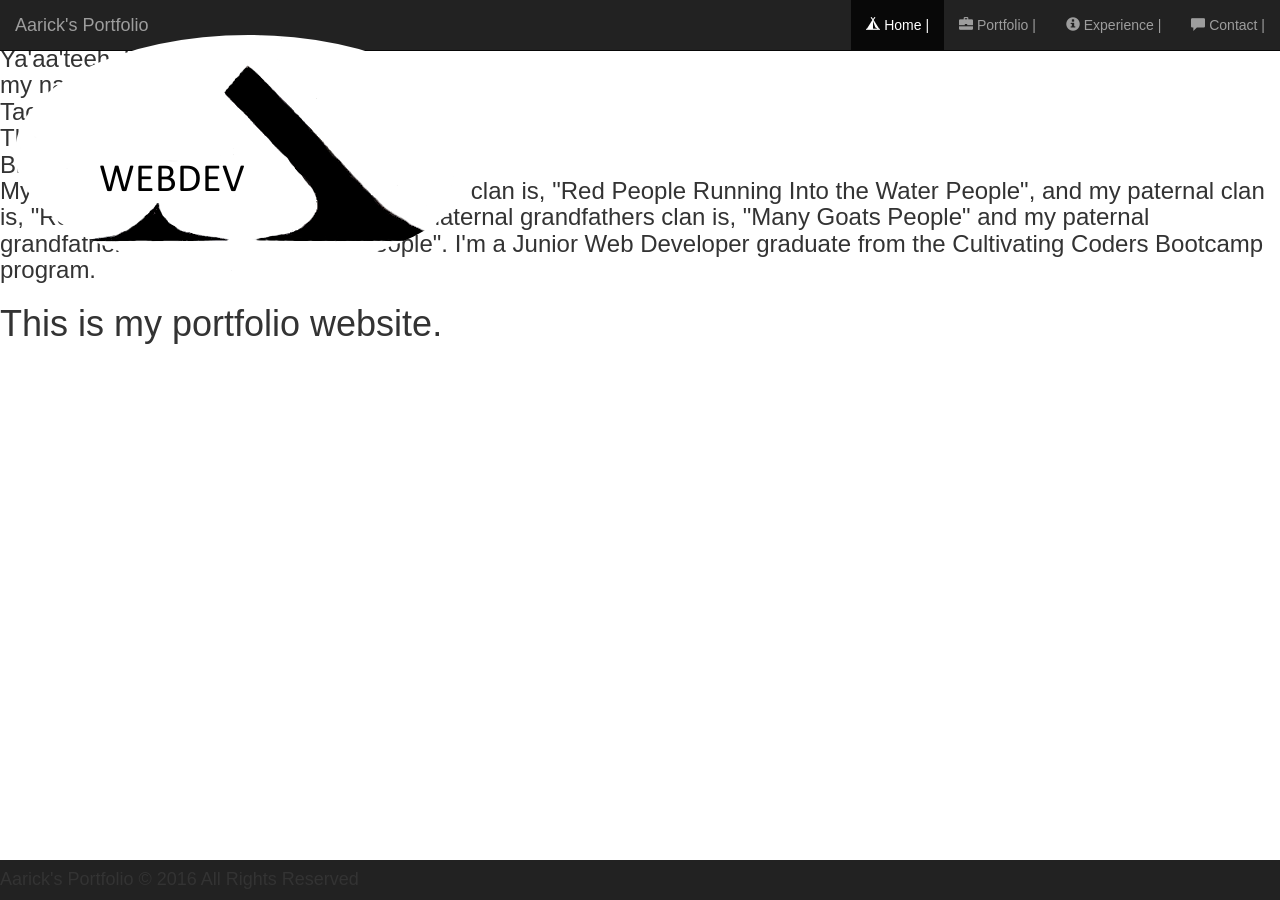
==== index.html @ 45e52682 "lined up tags. added dev logo" ====
<!--
    Author Aarick Jaymes Lameman

    LamemanAarick@gmail.com

    Aarick's Portfolio

    Date: May 6, 2017

    "Hello my fellow web developer's in inspect mode lol.
    Thanks for checking out the source code for this website."
-->

<!DOCTYPE html>
<html>
  <head>

    <meta charset="utf-8">

      <title>Aarick's Portfolio</title>

      <link rel="short icon" href="lib/images/devlogo.ico"/>

          <!-- Latest compiled and minified CSS -->
        <link rel="stylesheet" href="https://maxcdn.bootstrapcdn.com/bootstrap/3.3.7/css/bootstrap.min.css"
          integrity="sha384-BVYiiSIFeK1dGmJRAkycuHAHRg32OmUcww7on3RYdg4Va+PmSTsz/K68vbdEjh4u"
          crossorigin="anonymous">

          <!-- Latest compiled and minified JavaScript -->
        <script src="https://maxcdn.bootstrapcdn.com/bootstrap/3.3.7/js/bootstrap.min.js"
          integrity="sha384-Tc5IQib027qvyjSMfHjOMaLkfuWVxZxUPnCJA7l2mCWNIpG9mGCD8wGNIcPD7Txa"
          crossorigin="anonymous"></script>

        <script src="lib/js/scripts.js"></script>

  </head>
  <body>

      <!-- Navigation Part -->
    <nav class="navbar navbar-inverse navbar-fixed-top">
      <div class="container-fluid">
        <div class="navbar-header">
          <button type="button" class="navbar-toggle" data-toggle="collapse" data-target=".myNavbar">
            <span class="icon-bar"></span>
            <span class="icon-bar"></span>
            <span class="icon-bar"></span>
          </button>

          <a class="navbar-brand "  href="#">Aarick's Portfolio
             <img class="img-responsive img-circle displayed logo"
               src="lib/images/webDevLogo.png">
          </a>

          <!-- Copyright Footer -->
          <div class="navvar navbar-inverse navbar-fixed-bottom">
              <div class="navbar-footer">
                  <footer>
                  <h4>Aarick's Portfolio © 2016 All Rights Reserved</h4>
                </footer>

              </div>
          </div>
        </div>
        <div class="collapse navbar-collapse myNavbar">
          <ul class="nav navbar-nav navbar-right">
            <li class="active">
              <a href="#home">
                <span class="glyphicon glyphicon-tent"></span> Home | </a>
            </li>

            <li>
              <a href=" #portfolio">
                  <span class="glyphicon glyphicon-briefcase"></span> Portfolio | </a>
            </li>

            <li>
                <a href="#experience">
                    <span class="glyphicon glyphicon-info-sign"></span> Experience | </a>
            </li>


            <li>
                <a href="#contact">
                    <span class="glyphicon glyphicon-comment"></span> Contact | </a>
            </li>

          </ul>

        </div>
      </div>

    </nav>

    <!-- Home -->
             <section class="home" id="home">
                 <!-- <img class="img-responsive img-circle displayed me" src="lib/images/webDevLogo3.png"> -->

                 <h6>

                 </h6>

                 <img class="img-responsive img-circle displayed pic" src="lib/images/profilepic4.jpg">
                 <div class="img-text">

                     <h3>Ya'aa'teeh, Hello
                         </br> my name is Aarick Lameman.
                         </br>Tachiinii. Tl'aash'chi'i
                         </br>Tl'izi'lani. Kin'lichii'nii.
                         </br>Bluff, Utah
                         </br>My clans are translated as my first maternal clan is, "Red People Running Into the Water People",
                         and my paternal clan is, "Red Bottom Jaw Bone People". My maternal grandfathers clan is,
                         "Many Goats People" and my paternal grandfathers clan is, "Red House People". I'm a Junior Web Developer
                         graduate from the Cultivating Coders Bootcamp program.
                     </h3>

                 </div>

             </section>

<h1>This is my portfolio website.</h1>         

  </body>
</html>
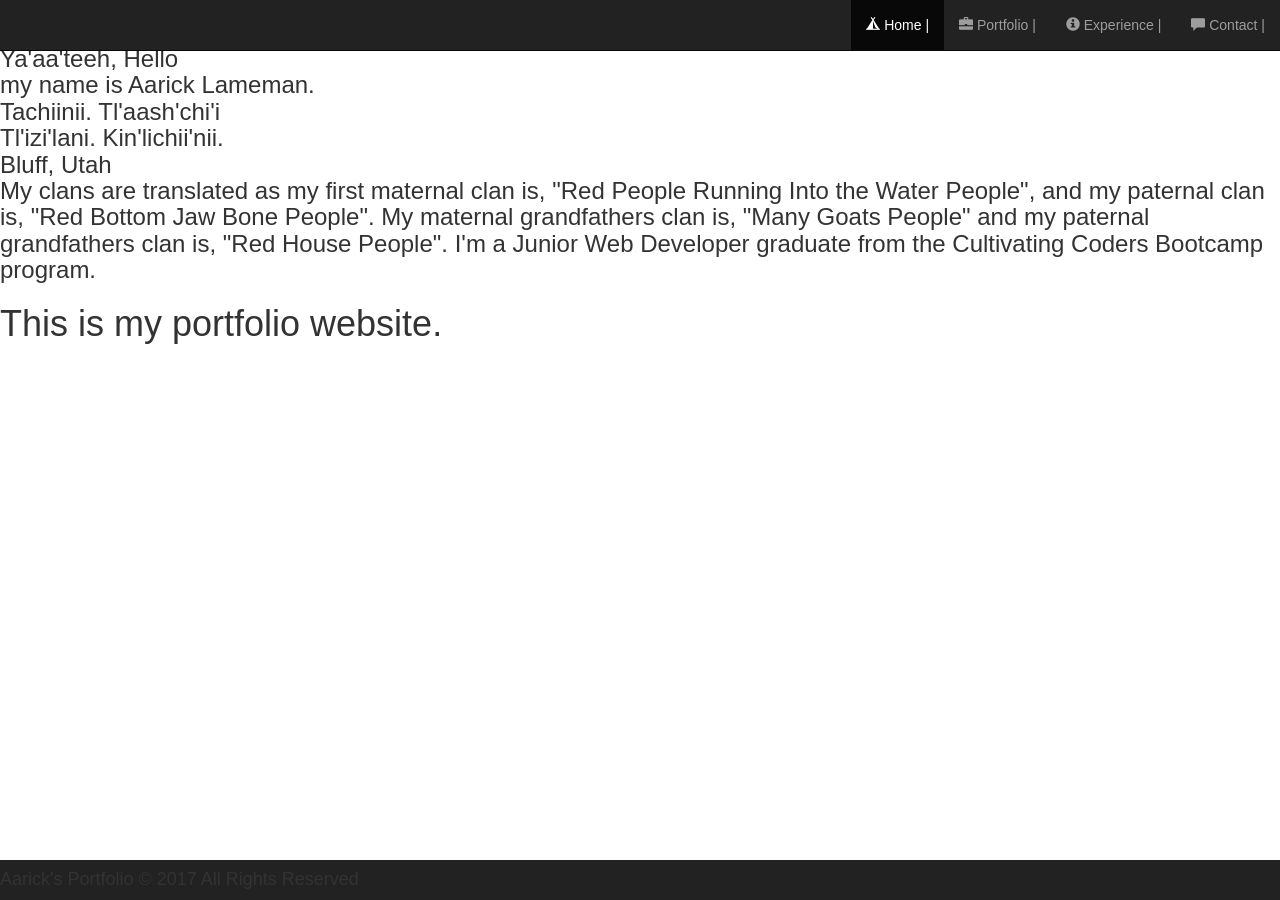
==== commit 570a2bcb: "changes" ====
--- a/index.html
+++ b/index.html
@@ -46,16 +46,12 @@
             <span class="icon-bar"></span>
           </button>
 
-          <a class="navbar-brand "  href="#">Aarick's Portfolio
-             <img class="img-responsive img-circle displayed logo"
-               src="lib/images/webDevLogo.png">
-          </a>
 
           <!-- Copyright Footer -->
           <div class="navvar navbar-inverse navbar-fixed-bottom">
               <div class="navbar-footer">
                   <footer>
-                  <h4>Aarick's Portfolio © 2016 All Rights Reserved</h4>
+                  <h4>Aarick's Portfolio © 2017 All Rights Reserved</h4>
                 </footer>
 
               </div>
@@ -117,7 +113,7 @@
 
              </section>
 
-<h1>This is my portfolio website.</h1>         
+<h1>This is my portfolio website.</h1>
 
   </body>
 </html>
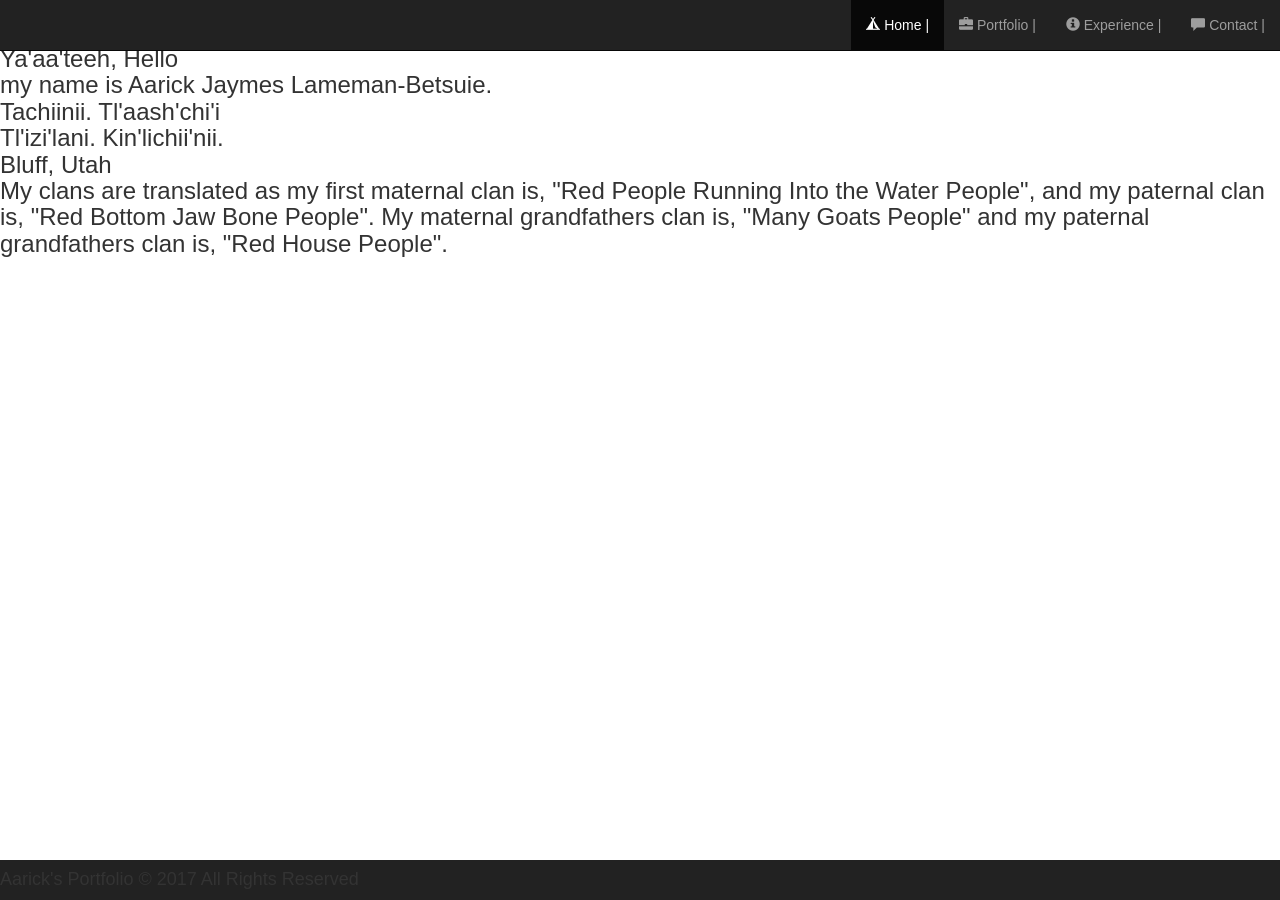
==== commit eb15ab1e: "some more changes" ====
--- a/index.html
+++ b/index.html
@@ -99,21 +99,18 @@
                  <div class="img-text">
 
                      <h3>Ya'aa'teeh, Hello
-                         </br> my name is Aarick Lameman.
+                     </br> my name is Aarick Jaymes Lameman-Betsuie.
                          </br>Tachiinii. Tl'aash'chi'i
                          </br>Tl'izi'lani. Kin'lichii'nii.
                          </br>Bluff, Utah
                          </br>My clans are translated as my first maternal clan is, "Red People Running Into the Water People",
                          and my paternal clan is, "Red Bottom Jaw Bone People". My maternal grandfathers clan is,
-                         "Many Goats People" and my paternal grandfathers clan is, "Red House People". I'm a Junior Web Developer
-                         graduate from the Cultivating Coders Bootcamp program.
+                         "Many Goats People" and my paternal grandfathers clan is, "Red House People".
                      </h3>
 
                  </div>
 
              </section>
 
-<h1>This is my portfolio website.</h1>
-
   </body>
 </html>
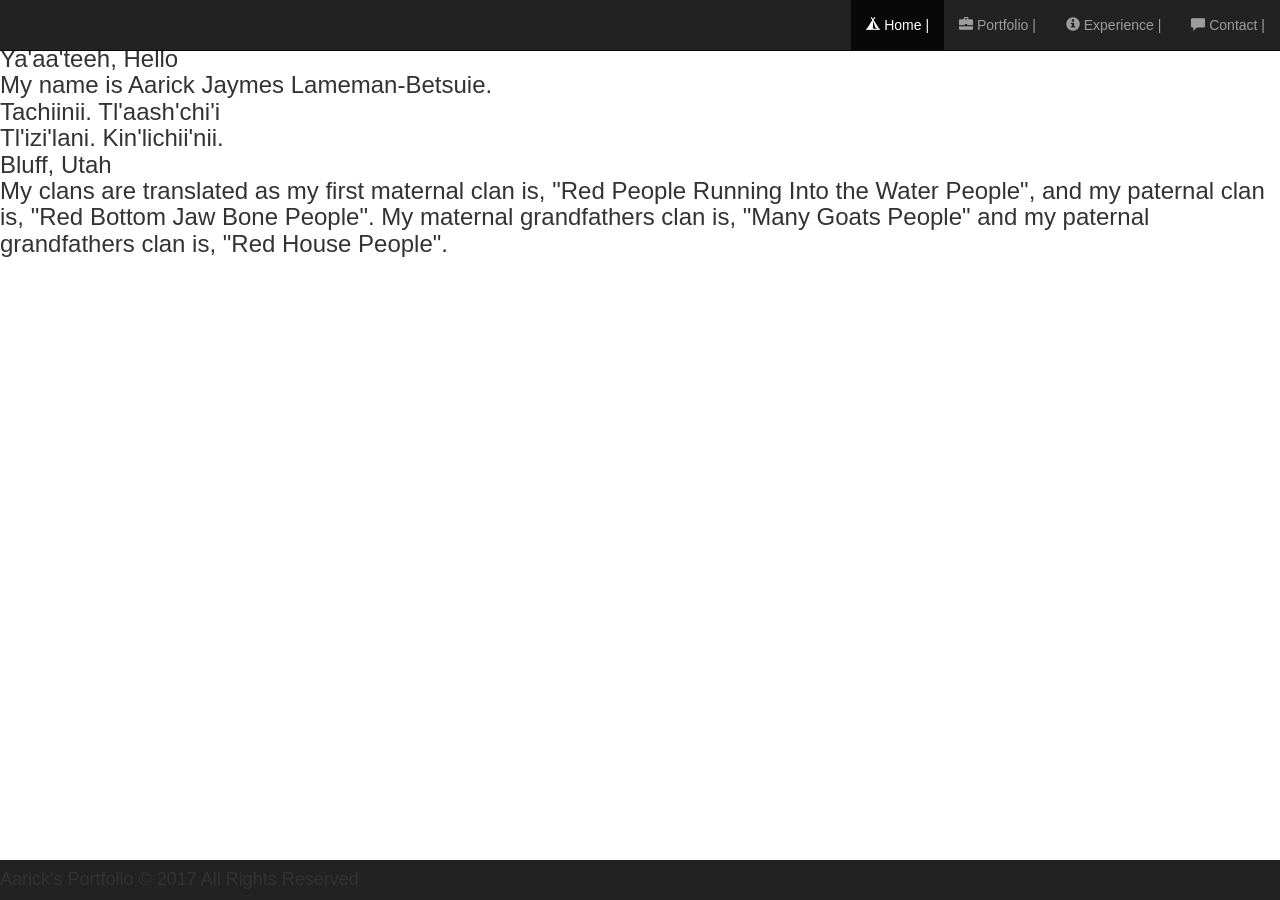
==== commit d7f51d20: "changes" ====
--- a/index.html
+++ b/index.html
@@ -99,7 +99,7 @@
                  <div class="img-text">
 
                      <h3>Ya'aa'teeh, Hello
-                     </br> my name is Aarick Jaymes Lameman-Betsuie.
+                     </br>My name is Aarick Jaymes Lameman-Betsuie.
                          </br>Tachiinii. Tl'aash'chi'i
                          </br>Tl'izi'lani. Kin'lichii'nii.
                          </br>Bluff, Utah
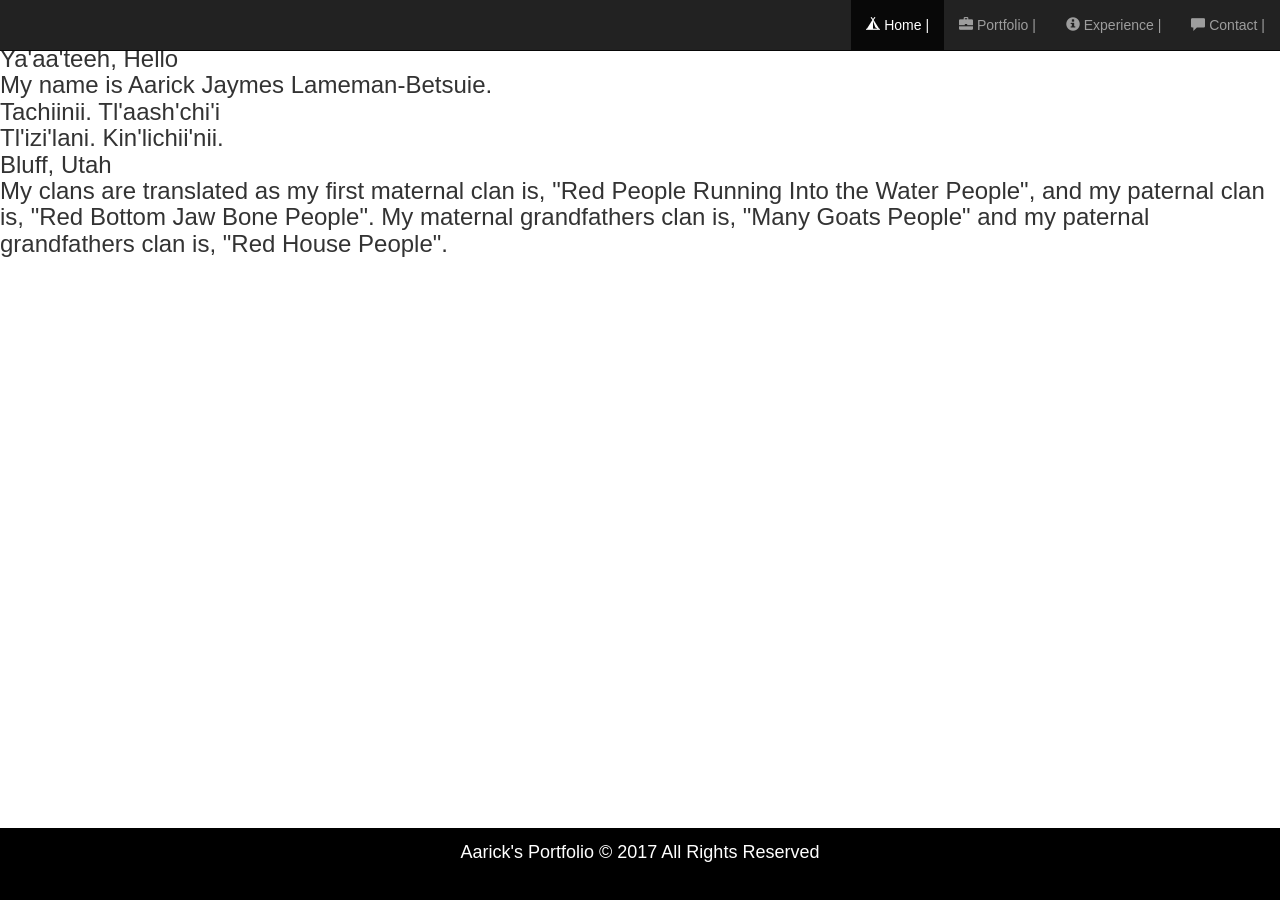
==== commit a68420f9: "changes" ====
--- a/index.html
+++ b/index.html
@@ -20,6 +20,10 @@
       <title>Aarick's Portfolio</title>
 
       <link rel="short icon" href="lib/images/devlogo.ico"/>
+
+            <!-- Custom CSS -->
+      <link href="lib/css/style.css" rel="stylesheet">
+      <link type="text/css" href="css/style.css" rel="stylesheet"/>
 
           <!-- Latest compiled and minified CSS -->
         <link rel="stylesheet" href="https://maxcdn.bootstrapcdn.com/bootstrap/3.3.7/css/bootstrap.min.css"
--- a/lib/css/style.css
+++ b/lib/css/style.css
@@ -0,0 +1,14 @@
+h4 {
+  color: white;
+  font-size: 18px;
+    text-align: center;
+    font-weight: bold;
+}
+
+footer {
+    min-height:8vh;
+    padding-top: 5px;
+    padding-bottom: 5px;
+    color: white;
+    background-color: black;
+}
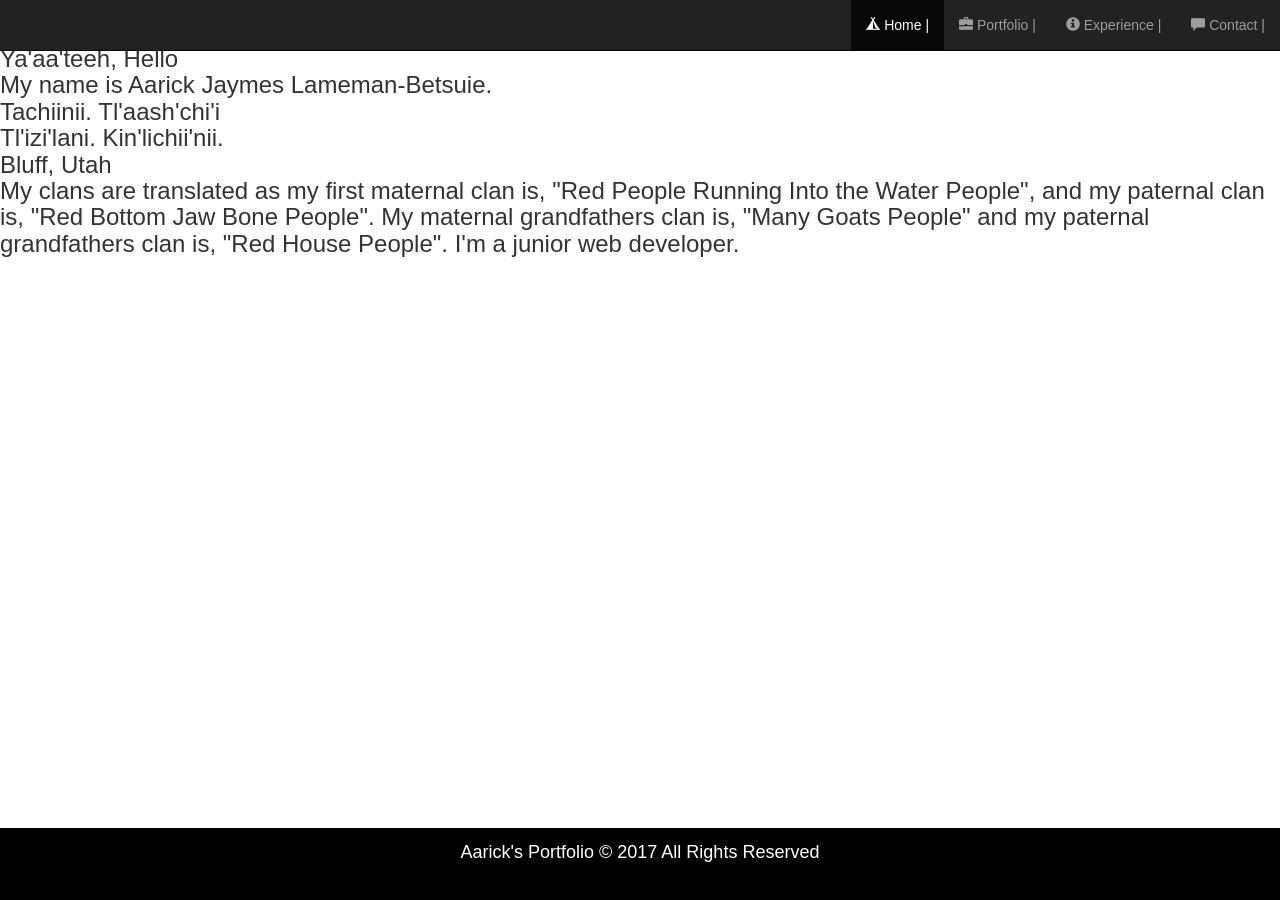
==== commit 9de8f717: "added line of code" ====
--- a/index.html
+++ b/index.html
@@ -109,7 +109,7 @@
                          </br>Bluff, Utah
                          </br>My clans are translated as my first maternal clan is, "Red People Running Into the Water People",
                          and my paternal clan is, "Red Bottom Jaw Bone People". My maternal grandfathers clan is,
-                         "Many Goats People" and my paternal grandfathers clan is, "Red House People".
+                         "Many Goats People" and my paternal grandfathers clan is, "Red House People". I'm a junior web developer.
                      </h3>
 
                  </div>
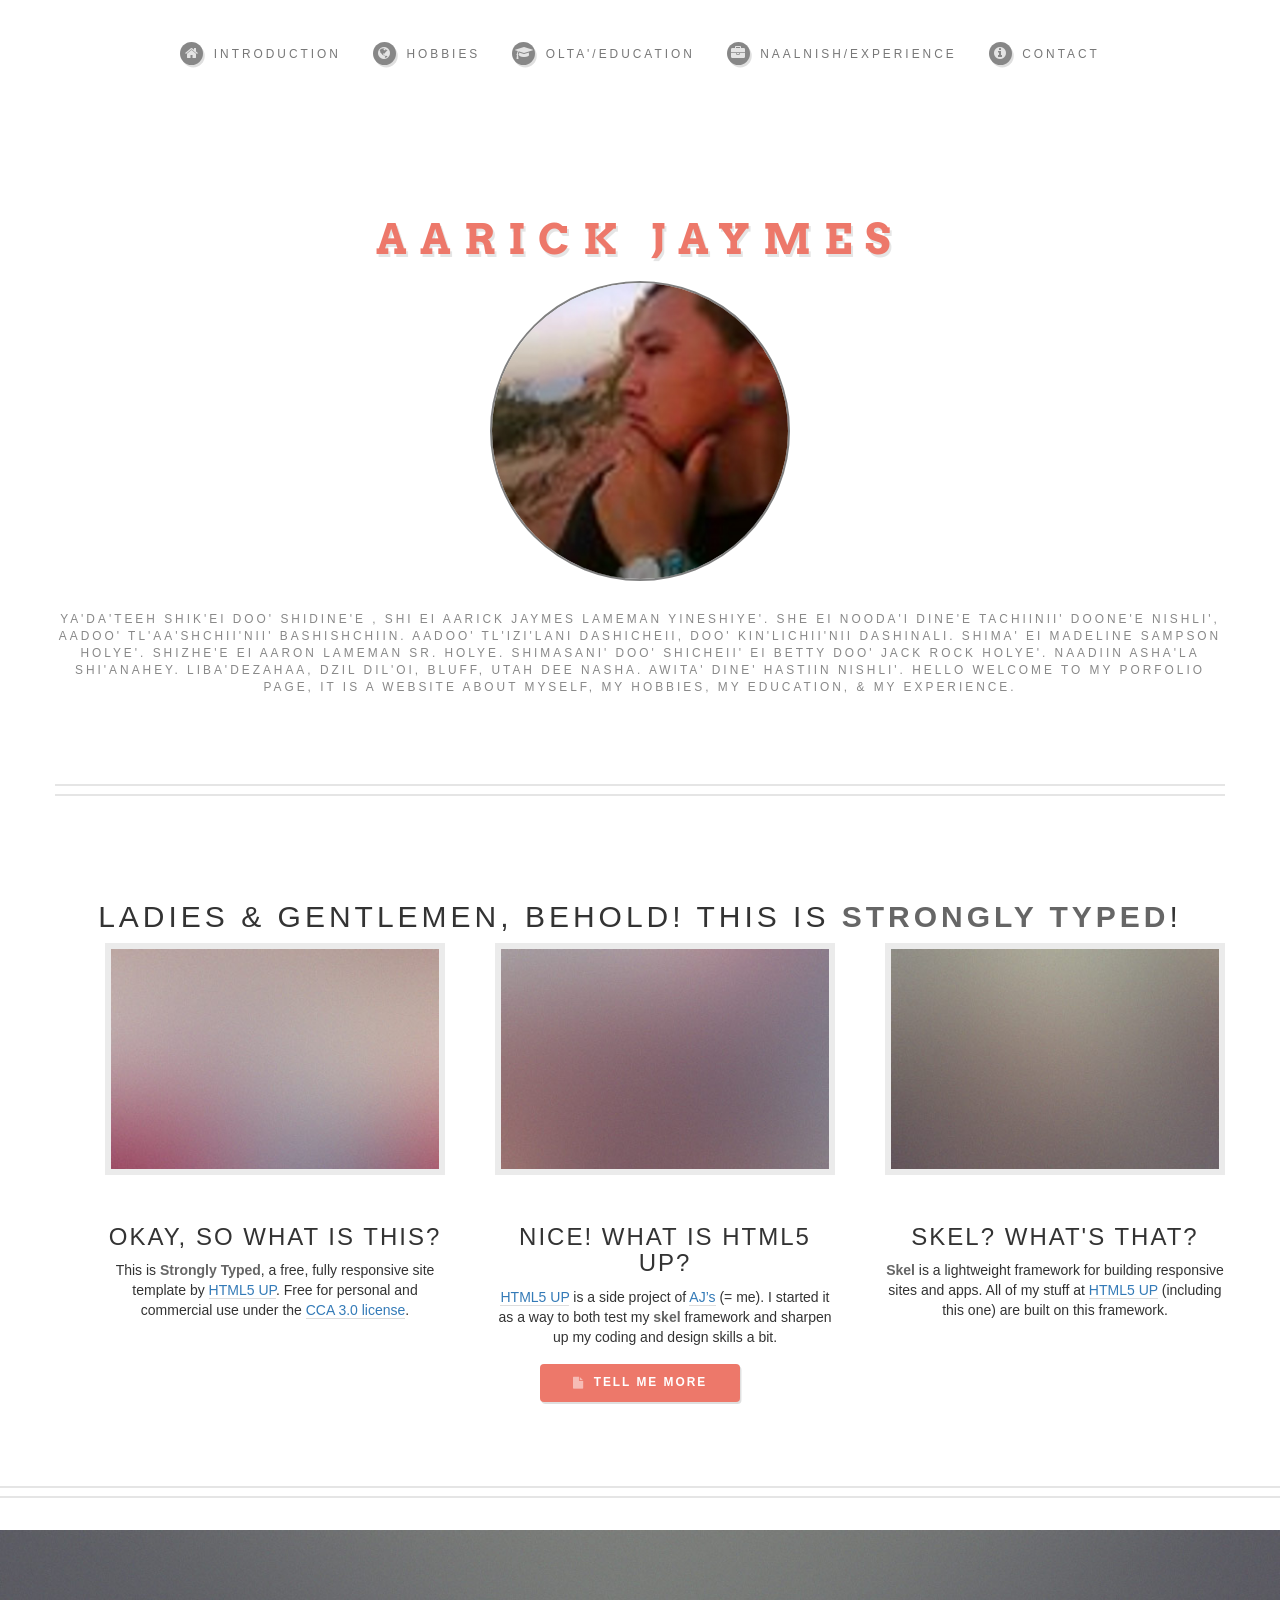
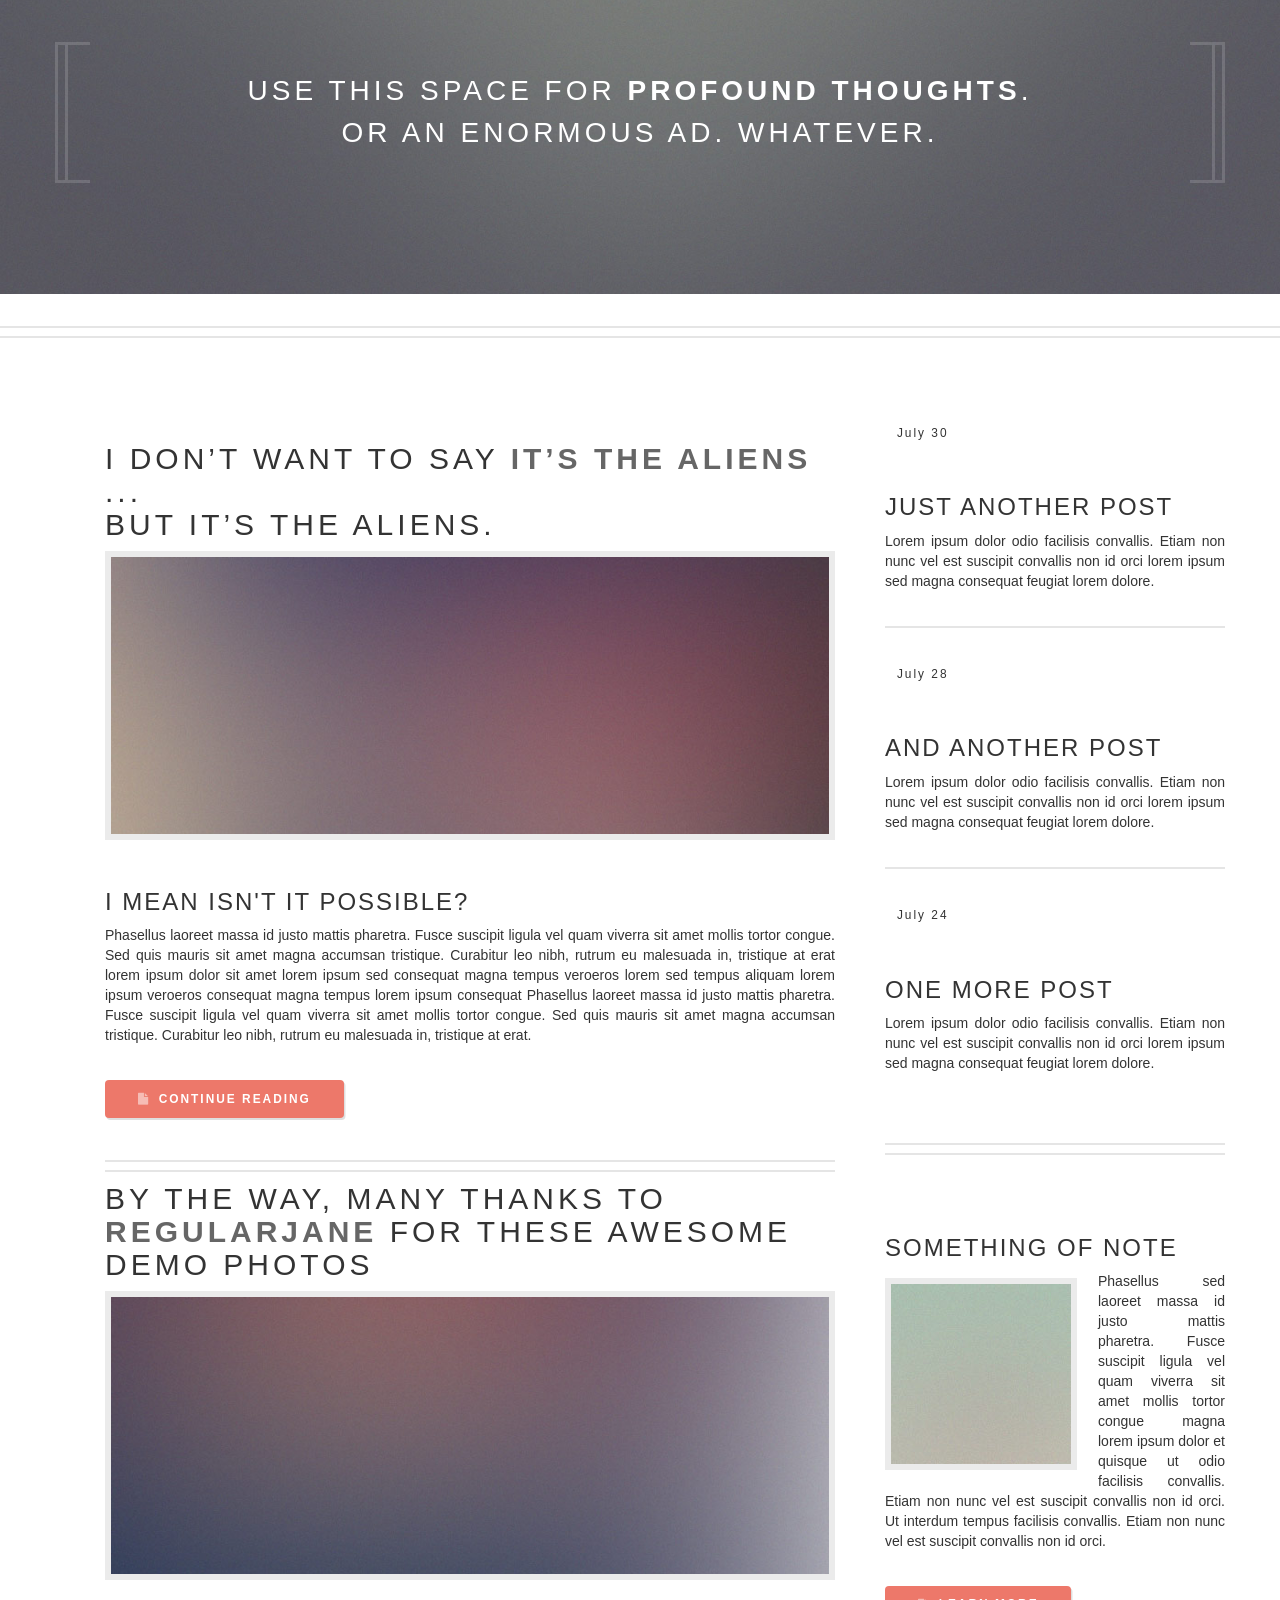
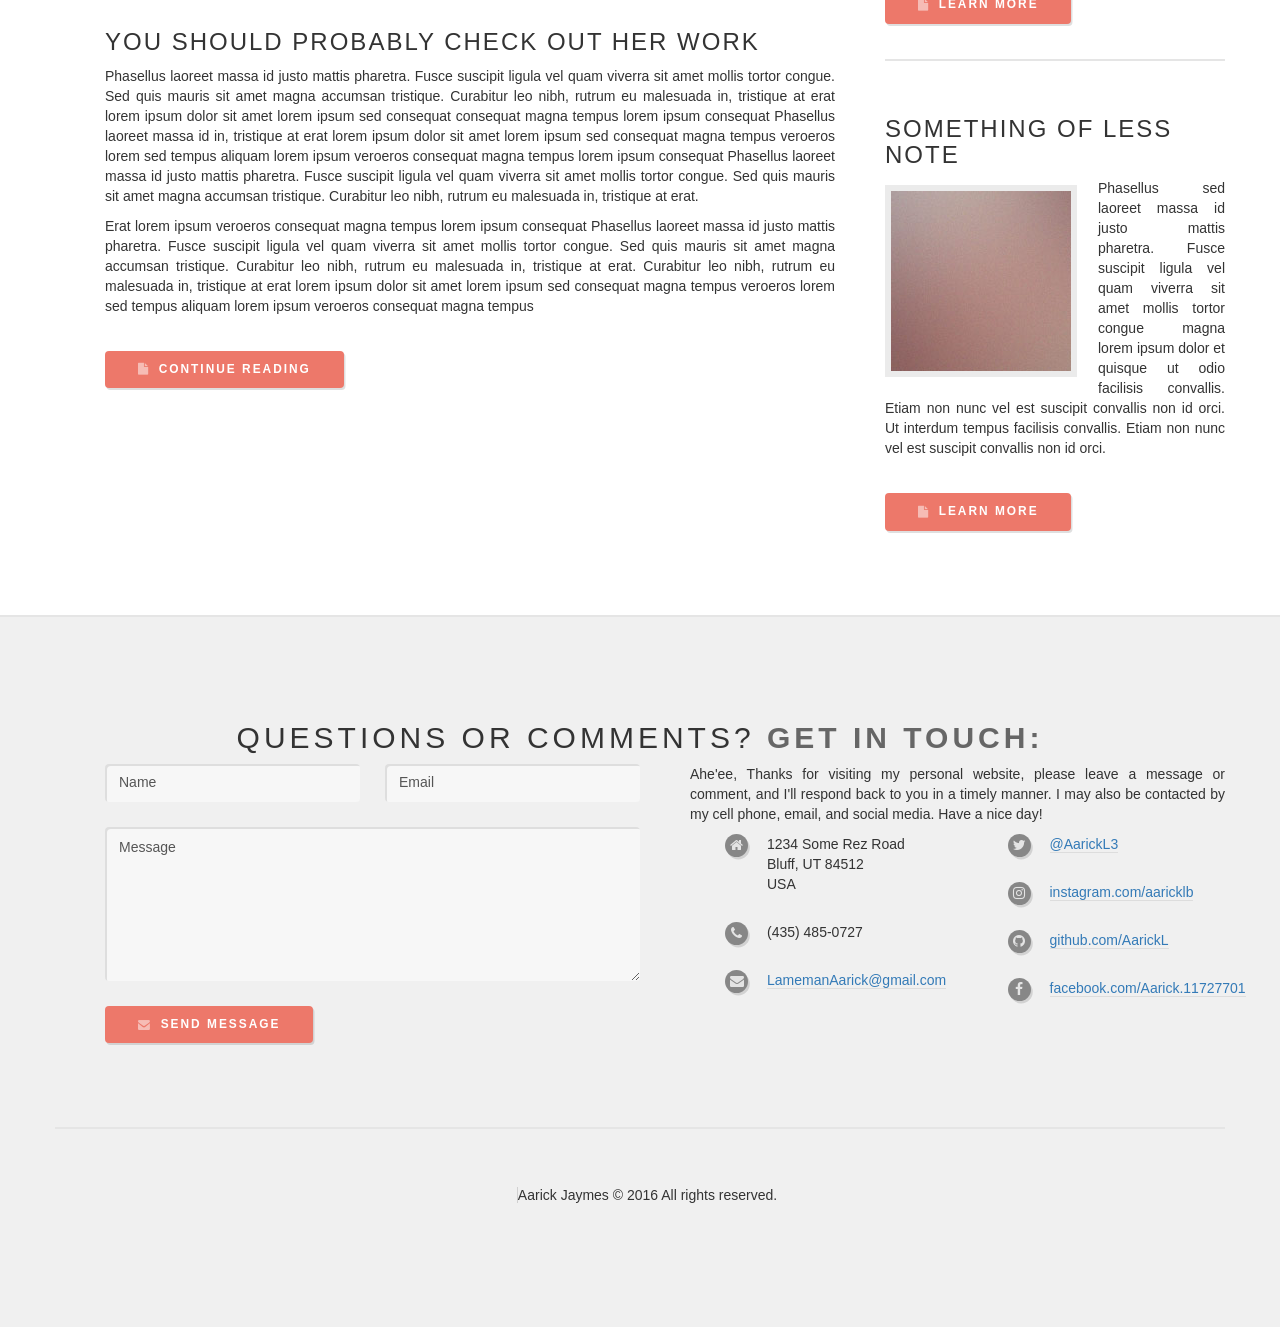
==== commit 5f5466b9: "FIle directory name change from php to html" ====
--- a/index.html
+++ b/index.html
@@ -11,110 +11,413 @@
     Thanks for checking out the source code for this website."
 -->
 
-<!DOCTYPE html>
+<!DOCTYPE HTML>
+
 <html>
-  <head>
-
-    <meta charset="utf-8">
-
-      <title>Aarick's Portfolio</title>
-
-      <link rel="short icon" href="lib/images/devlogo.ico"/>
-
-            <!-- Custom CSS -->
-      <link href="lib/css/style.css" rel="stylesheet">
-      <link type="text/css" href="css/style.css" rel="stylesheet"/>
-
-          <!-- Latest compiled and minified CSS -->
-        <link rel="stylesheet" href="https://maxcdn.bootstrapcdn.com/bootstrap/3.3.7/css/bootstrap.min.css"
-          integrity="sha384-BVYiiSIFeK1dGmJRAkycuHAHRg32OmUcww7on3RYdg4Va+PmSTsz/K68vbdEjh4u"
-          crossorigin="anonymous">
-
-          <!-- Latest compiled and minified JavaScript -->
-        <script src="https://maxcdn.bootstrapcdn.com/bootstrap/3.3.7/js/bootstrap.min.js"
-          integrity="sha384-Tc5IQib027qvyjSMfHjOMaLkfuWVxZxUPnCJA7l2mCWNIpG9mGCD8wGNIcPD7Txa"
-          crossorigin="anonymous"></script>
-
-        <script src="lib/js/scripts.js"></script>
-
-  </head>
-  <body>
-
-      <!-- Navigation Part -->
-    <nav class="navbar navbar-inverse navbar-fixed-top">
-      <div class="container-fluid">
-        <div class="navbar-header">
-          <button type="button" class="navbar-toggle" data-toggle="collapse" data-target=".myNavbar">
-            <span class="icon-bar"></span>
-            <span class="icon-bar"></span>
-            <span class="icon-bar"></span>
-          </button>
-
-
-          <!-- Copyright Footer -->
-          <div class="navvar navbar-inverse navbar-fixed-bottom">
-              <div class="navbar-footer">
-                  <footer>
-                  <h4>Aarick's Portfolio © 2017 All Rights Reserved</h4>
-                </footer>
-
-              </div>
-          </div>
-        </div>
-        <div class="collapse navbar-collapse myNavbar">
-          <ul class="nav navbar-nav navbar-right">
-            <li class="active">
-              <a href="#home">
-                <span class="glyphicon glyphicon-tent"></span> Home | </a>
-            </li>
-
-            <li>
-              <a href=" #portfolio">
-                  <span class="glyphicon glyphicon-briefcase"></span> Portfolio | </a>
-            </li>
-
-            <li>
-                <a href="#experience">
-                    <span class="glyphicon glyphicon-info-sign"></span> Experience | </a>
-            </li>
-
-
-            <li>
-                <a href="#contact">
-                    <span class="glyphicon glyphicon-comment"></span> Contact | </a>
-            </li>
-
-          </ul>
-
-        </div>
-      </div>
-
-    </nav>
-
-    <!-- Home -->
-             <section class="home" id="home">
-                 <!-- <img class="img-responsive img-circle displayed me" src="lib/images/webDevLogo3.png"> -->
-
-                 <h6>
-
-                 </h6>
-
-                 <img class="img-responsive img-circle displayed pic" src="lib/images/profilepic4.jpg">
-                 <div class="img-text">
-
-                     <h3>Ya'aa'teeh, Hello
-                     </br>My name is Aarick Jaymes Lameman-Betsuie.
-                         </br>Tachiinii. Tl'aash'chi'i
-                         </br>Tl'izi'lani. Kin'lichii'nii.
-                         </br>Bluff, Utah
-                         </br>My clans are translated as my first maternal clan is, "Red People Running Into the Water People",
-                         and my paternal clan is, "Red Bottom Jaw Bone People". My maternal grandfathers clan is,
-                         "Many Goats People" and my paternal grandfathers clan is, "Red House People". I'm a junior web developer.
-                     </h3>
-
-                 </div>
-
-             </section>
-
-  </body>
+
+	<head>
+
+		<title>Aarick Jaymes</title>
+		<meta charset="utf-8" />
+		<!-- <?php require_once("lib/head-utils.php");?> -->
+
+		<meta name="viewport" content="width=device-width, initial-scale=1" />
+
+		<link rel="stylesheet" href="assets/css/main.css" />
+		<link rel="stylesheet" href="assets/css/style.css" />
+		<!-- Latest compiled and minified CSS -->
+		 <link rel="stylesheet" href="https://maxcdn.bootstrapcdn.com/bootstrap/3.3.7/css/bootstrap.min.css"
+			integrity="sha384-BVYiiSIFeK1dGmJRAkycuHAHRg32OmUcww7on3RYdg4Va+PmSTsz/K68vbdEjh4u"
+			crossorigin="anonymous">
+		<link rel="short icon" href="images/starWars.ico"/>
+
+
+	</head>
+
+	<body class="homepage">
+
+		<div id="page-wrapper">
+
+			<!-- Header -->
+				<div id="header-wrapper">
+					<div id="header" class="container">
+
+						<!-- Logo -->
+							<h1 id="logo">
+
+								<a href="index.html"> Aarick Jaymes
+
+								</a>
+
+								<img class="img-responsive img-circle displayed pic" src="images/bluffLook1.jpg">
+
+							</h1>
+
+							<p>Ya'da'teeh shik'ei doo' shidine'e , Shi ei Aarick Jaymes Lameman yineshiye'.
+								She ei Nooda'i Dine'e Tachiinii' doone'e nishli', aadoo' Tl'aa'shchii'nii' bashishchiin.
+								Aadoo' Tl'izi'lani dashicheii, doo' Kin'lichii'nii dashinali.
+								Shima' ei Madeline Sampson holye'. Shizhe'e ei Aaron Lameman Sr. holye.
+								Shimasani' doo' shicheii' ei Betty doo' Jack Rock holye'. Naadiin asha'la shi'anahey.
+								Liba'dezahaa, Dzil Dil'oi, Bluff, Utah dee nasha. Awita' dine' hastiin nishli'.
+								Hello welcome to my porfolio page, it is a website about myself, my hobbies, my education,
+								& my experience.</p>
+
+						<!-- Nav -->
+							<nav id="nav">
+								<ul>
+									<li><a class="icon fa-home" href="index.html"><span>Introduction</span></a></li>
+									<li>
+										<a href="#" class="icon fa-globe"><span>Hobbies</span></a>
+
+										<ul>
+											<li><a class="icon fa-dribbble" href="basketball.php"> Basketball</a></li>
+											<li><a class="fa fa-code" href="code.php"> Computer Coding</a></li>
+											<li>
+												<a class="icon fa-music" href="musician.php"> Musician</a>
+												<ul>
+													<li><a class="icon fa-magic" href="flute.php"> Flute</a></li>
+													<li><a class="fa fa-bullseye" href="drums.php"> Drums</a></li>
+													<li><a class="fa fa-microphone" href="vocalist.php"> Vocalist</a></li>
+												</ul>
+											</li>
+											<li><a class="icon fa-gg" href="football.php"> Football</a></li>
+											<li><a class="icon fa-gamepad" href="videoGames.php"> Video Games</a></li>
+											<li><a class="icon fa-male" href="hiking.php"> Hiking</a></li>
+
+											<li><a href="#"></a></li>
+										</ul>
+									</li>
+
+									<li><a class="icon fa-graduation-cap" href="olta'.php"><span>Olta'/Education</span></a></li>
+									<li><a class="icon fa-briefcase" href="naalnish.php"><span>Naalnish/Experience</span></a></li>
+									<li><a class="icon fa-info-circle" href="contact.php"><span>Contact</span></a></li>
+								</ul>
+							</nav>
+
+					</div>
+				</div>
+
+			<!-- Features -->
+				<div id="features-wrapper">
+					<section id="features" class="container">
+						<header>
+							<h2>Ladies & Gentlemen, behold! This is <strong>Strongly Typed</strong>!</h2>
+						</header>
+						<div class="row">
+							<div class="4u 12u(mobile)">
+
+								<!-- Feature -->
+									<section>
+										<a href="#" class="image featured"><img src="images/pic01.jpg" alt="" /></a>
+										<header>
+											<h3>Okay, so what is this?</h3>
+										</header>
+										<p>This is <strong>Strongly Typed</strong>, a free, fully responsive site template
+										by <a href="http://html5up.net">HTML5 UP</a>. Free for personal and commercial use under the
+										<a href="http://html5up.net/license">CCA 3.0 license</a>.</p>
+									</section>
+
+							</div>
+							<div class="4u 12u(mobile)">
+
+								<!-- Feature -->
+									<section>
+										<a href="#" class="image featured"><img src="images/pic02.jpg" alt="" /></a>
+										<header>
+											<h3>Nice! What is HTML5 UP?</h3>
+										</header>
+										<p><a href="http://html5up.net">HTML5 UP</a> is a side project of <a href="http://twitter.com/ajlkn">AJ’s</a> (= me).
+										I started it as a way to both test my <strong>skel</strong> framework and sharpen up my coding
+										and design skills a bit.</p>
+									</section>
+
+							</div>
+							<div class="4u 12u(mobile)">
+
+								<!-- Feature -->
+									<section>
+										<a href="#" class="image featured"><img src="images/pic03.jpg" alt="" /></a>
+										<header>
+											<h3>Skel? What's that?</h3>
+										</header>
+										<p><strong>Skel</strong> is a lightweight framework for building responsive
+										sites and apps. All of my stuff at <a href="http://html5up.net">HTML5 UP</a> (including this
+										one) are built on this framework.</p>
+									</section>
+
+							</div>
+						</div>
+						<ul class="actions">
+							<li><a href="#" class="button icon fa-file">Tell Me More</a></li>
+						</ul>
+					</section>
+				</div>
+
+			<!-- Banner -->
+				<div id="banner-wrapper">
+					<div class="inner">
+						<section id="banner" class="container">
+							<p>Use this space for <strong>profound thoughts</strong>.<br />
+							Or an enormous ad. Whatever.</p>
+						</section>
+					</div>
+				</div>
+
+			<!-- Main -->
+				<div id="main-wrapper">
+					<div id="main" class="container">
+						<div class="row">
+
+							<!-- Content -->
+								<div id="content" class="8u 12u(mobile)">
+
+									<!-- Post -->
+										<article class="box post">
+											<header>
+												<h2><a href="#">I don’t want to say <strong>it’s the aliens</strong> ...<br />
+												but it’s the aliens.</a></h2>
+											</header>
+											<a href="#" class="image featured"><img src="images/pic04.jpg" alt="" /></a>
+											<h3>I mean isn't it possible?</h3>
+											<p>Phasellus laoreet massa id justo mattis pharetra. Fusce suscipit
+											ligula vel quam viverra sit amet mollis tortor congue. Sed quis mauris
+											sit amet magna accumsan tristique. Curabitur leo nibh, rutrum eu malesuada
+											in, tristique at erat lorem ipsum dolor sit amet lorem ipsum sed consequat
+											magna tempus veroeros lorem sed tempus aliquam lorem ipsum veroeros
+											consequat magna tempus lorem ipsum consequat Phasellus laoreet massa id
+											justo mattis pharetra. Fusce suscipit ligula vel quam viverra sit amet
+											mollis tortor congue. Sed quis mauris sit amet magna accumsan tristique.
+											Curabitur leo nibh, rutrum eu malesuada in, tristique at erat.</p>
+											<ul class="actions">
+												<li><a href="#" class="button icon fa-file">Continue Reading</a></li>
+											</ul>
+										</article>
+
+									<!-- Post -->
+										<article class="box post">
+											<header>
+												<h2><a href="#">By the way, many thanks to <strong>regularjane</strong>
+												for these awesome demo photos</a></h2>
+											</header>
+											<a href="#" class="image featured"><img src="images/pic05.jpg" alt="" /></a>
+											<h3>You should probably check out her work</h3>
+											<p>Phasellus laoreet massa id justo mattis pharetra. Fusce suscipit
+											ligula vel quam viverra sit amet mollis tortor congue. Sed quis mauris
+											sit amet magna accumsan tristique. Curabitur leo nibh, rutrum eu malesuada
+											in, tristique at erat lorem ipsum dolor sit amet lorem ipsum sed consequat
+											consequat magna tempus lorem ipsum consequat Phasellus laoreet massa id
+											in, tristique at erat lorem ipsum dolor sit amet lorem ipsum sed consequat
+											magna tempus veroeros lorem sed tempus aliquam lorem ipsum veroeros
+											consequat magna tempus lorem ipsum consequat Phasellus laoreet massa id
+											justo mattis pharetra. Fusce suscipit ligula vel quam viverra sit amet
+											mollis tortor congue. Sed quis mauris sit amet magna accumsan tristique.
+											Curabitur leo nibh, rutrum eu malesuada in, tristique at erat.</p>
+											<p>Erat lorem ipsum veroeros consequat magna tempus lorem ipsum consequat
+											Phasellus laoreet massa id justo mattis pharetra. Fusce suscipit ligula
+											vel quam viverra sit amet mollis tortor congue. Sed quis mauris sit amet
+											magna accumsan tristique. Curabitur leo nibh, rutrum eu malesuada in,
+											tristique at erat. Curabitur leo nibh, rutrum eu malesuada  in, tristique
+											at erat lorem ipsum dolor sit amet lorem ipsum sed consequat magna
+											tempus veroeros lorem sed tempus aliquam lorem ipsum veroeros consequat
+											magna tempus</p>
+											<ul class="actions">
+												<li><a href="#" class="button icon fa-file">Continue Reading</a></li>
+											</ul>
+										</article>
+
+								</div>
+
+							<!-- Sidebar -->
+								<div id="sidebar" class="4u 12u(mobile)">
+
+									<!-- Excerpts -->
+										<section>
+											<ul class="divided">
+												<li>
+
+													<!-- Excerpt -->
+														<article class="box excerpt">
+															<header>
+																<span class="date">July 30</span>
+																<h3><a href="#">Just another post</a></h3>
+															</header>
+															<p>Lorem ipsum dolor odio facilisis convallis. Etiam non nunc vel est
+															suscipit convallis non id orci lorem ipsum sed magna consequat feugiat lorem dolore.</p>
+														</article>
+
+												</li>
+												<li>
+
+													<!-- Excerpt -->
+														<article class="box excerpt">
+															<header>
+																<span class="date">July 28</span>
+																<h3><a href="#">And another post</a></h3>
+															</header>
+															<p>Lorem ipsum dolor odio facilisis convallis. Etiam non nunc vel est
+															suscipit convallis non id orci lorem ipsum sed magna consequat feugiat lorem dolore.</p>
+														</article>
+
+												</li>
+												<li>
+
+													<!-- Excerpt -->
+														<article class="box excerpt">
+															<header>
+																<span class="date">July 24</span>
+																<h3><a href="#">One more post</a></h3>
+															</header>
+															<p>Lorem ipsum dolor odio facilisis convallis. Etiam non nunc vel est
+															suscipit convallis non id orci lorem ipsum sed magna consequat feugiat lorem dolore.</p>
+														</article>
+
+												</li>
+											</ul>
+										</section>
+
+									<!-- Highlights -->
+										<section>
+											<ul class="divided">
+												<li>
+
+													<!-- Highlight -->
+														<article class="box highlight">
+															<header>
+																<h3><a href="#">Something of note</a></h3>
+															</header>
+															<a href="#" class="image left"><img src="images/pic06.jpg" alt="" /></a>
+															<p>Phasellus  sed laoreet massa id justo mattis pharetra. Fusce suscipit ligula vel quam
+															viverra sit amet mollis tortor congue magna lorem ipsum dolor et quisque ut odio facilisis
+															convallis. Etiam non nunc vel est suscipit convallis non id orci. Ut interdum tempus
+															facilisis convallis. Etiam non nunc vel est suscipit convallis non id orci.</p>
+															<ul class="actions">
+																<li><a href="#" class="button icon fa-file">Learn More</a></li>
+															</ul>
+														</article>
+
+												</li>
+												<li>
+
+													<!-- Highlight -->
+														<article class="box highlight">
+															<header>
+																<h3><a href="#">Something of less note</a></h3>
+															</header>
+															<a href="#" class="image left"><img src="images/pic07.jpg" alt="" /></a>
+															<p>Phasellus  sed laoreet massa id justo mattis pharetra. Fusce suscipit ligula vel quam
+															viverra sit amet mollis tortor congue magna lorem ipsum dolor et quisque ut odio facilisis
+															convallis. Etiam non nunc vel est suscipit convallis non id orci. Ut interdum tempus
+															facilisis convallis. Etiam non nunc vel est suscipit convallis non id orci.</p>
+															<ul class="actions">
+																<li><a href="#" class="button icon fa-file">Learn More</a></li>
+															</ul>
+														</article>
+
+												</li>
+											</ul>
+										</section>
+
+								</div>
+
+						</div>
+					</div>
+				</div>
+
+			<!-- Footer -->
+				<div id="footer-wrapper">
+					<div id="footer" class="container">
+						<header>
+							<h2>Questions or comments? <strong>Get in touch:</strong></h2>
+						</header>
+						<div class="row">
+							<div class="6u 12u(mobile)">
+								<section>
+									<form method="post" action="#">
+										<div class="row 50%">
+											<div class="6u 12u(mobile)">
+												<input name="name" placeholder="Name" type="text" />
+											</div>
+											<div class="6u 12u(mobile)">
+												<input name="email" placeholder="Email" type="text" />
+											</div>
+										</div>
+										<div class="row 50%">
+											<div class="12u">
+												<textarea name="message" placeholder="Message"></textarea>
+											</div>
+										</div>
+										<div class="row 50%">
+											<div class="12u">
+												<a href="#" class="form-button-submit button icon fa-envelope">Send Message</a>
+											</div>
+										</div>
+									</form>
+								</section>
+							</div>
+							<div class="6u 12u(mobile)">
+								<section>
+									<p>Ahe'ee, Thanks for visiting my personal website, please leave a message
+									or comment, and I'll respond back to you in a timely manner. I may also
+									be contacted by my cell phone, email, and social media. Have a nice day! </p>
+									<div class="row">
+										<div class="6u 12u(mobile)">
+											<ul class="icons">
+												<li class="icon fa-home">
+													1234 Some Rez Road<br />
+													Bluff, UT 84512<br />
+													USA
+												</li>
+												<li class="icon fa-phone">
+													(435) 485-0727
+												</li>
+												<li class="icon fa-envelope">
+													<a href="#">LamemanAarick@gmail.com</a>
+												</li>
+											</ul>
+										</div>
+										<div class="6u 12u(mobile)">
+											<ul class="icons">
+												<li class="icon fa-twitter">
+													<a href="#">@AarickL3</a>
+												</li>
+												<li class="icon fa-instagram">
+													<a href="#">instagram.com/aaricklb</a>
+												</li>
+												<li class="icon fa-github">
+													<a href="#">github.com/AarickL</a>
+												</li>
+												<li class="icon fa-facebook">
+													<a href="#">facebook.com/Aarick.11727701</a>
+												</li>
+											</ul>
+										</div>
+									</div>
+								</section>
+							</div>
+						</div>
+					</div>
+					<div id="copyright" class="container">
+						<ul class="links">
+							<li> Aarick Jaymes &copy; 2016 All rights reserved.</li>
+
+						</ul>
+					</div>
+				</div>
+
+		</div>
+
+		<!-- Scripts -->
+			<script src="assets/js/jquery.min.js"></script>
+			<script src="assets/js/jquery.dropotron.min.js"></script>
+			<script src="assets/js/skel.min.js"></script>
+			<script src="assets/js/skel-viewport.min.js"></script>
+			<script src="assets/js/util.js"></script>
+			<script src="assets/js/main.js"></script>
+
+			<!-- Latest compiled and minified JavaScript -->
+			 <script src="https://maxcdn.bootstrapcdn.com/bootstrap/3.3.7/js/bootstrap.min.js"
+				integrity="sha384-Tc5IQib027qvyjSMfHjOMaLkfuWVxZxUPnCJA7l2mCWNIpG9mGCD8wGNIcPD7Txa"
+				crossorigin="anonymous"></script>
+
+	</body>
 </html>
--- a/assets/css/main.css
+++ b/assets/css/main.css
@@ -0,0 +1,2493 @@
+@import url("font-awesome.min.css");
+@import url("http://fonts.googleapis.com/css?family=Source+Sans+Pro:300,400,600|Arvo:700");
+
+/*
+Author Aarick Lameman
+
+LamemanAarick@gmail.com
+
+Aarick's WebDev
+
+Date: August 16, 2016
+*/
+
+/* Reset */
+
+	html, body, div, span, applet, object, iframe, h1, h2, h3, h4, h5, h6, p, blockquote, pre, a, abbr, acronym, address, big, cite, code, del, dfn, em, img, ins, kbd, q, s, samp, small, strike, strong, sub, sup, tt, var, b, u, i, center, dl, dt, dd, ol, ul, li, fieldset, form, label, legend, table, caption, tbody, tfoot, thead, tr, th, td, article, aside, canvas, details, embed, figure, figcaption, footer, header, hgroup, menu, nav, output, ruby, section, summary, time, mark, audio, video {
+		margin: 0;
+		padding: 0;
+		border: 0;
+		font-size: 100%;
+		font: inherit;
+		vertical-align: baseline;
+	}
+
+	article, aside, details, figcaption, figure, footer, header, hgroup, menu, nav, section {
+		display: block;
+	}
+
+	body {
+		line-height: 1;
+	}
+
+	ol, ul {
+		list-style: none;
+	}
+
+	blockquote, q {
+		quotes: none;
+	}
+
+	blockquote:before, blockquote:after, q:before, q:after {
+		content: '';
+		content: none;
+	}
+
+	table {
+		border-collapse: collapse;
+		border-spacing: 0;
+	}
+
+	body {
+		-webkit-text-size-adjust: none;
+	}
+
+/* Box Model */
+
+	*, *:before, *:after {
+		-moz-box-sizing: border-box;
+		-webkit-box-sizing: border-box;
+		box-sizing: border-box;
+	}
+
+/* Containers */
+
+	.container {
+		margin-left: auto;
+		margin-right: auto;
+	}
+
+	.container.\31 25\25 {
+		width: 100%;
+		max-width: 1200px;
+		min-width: 960px;
+	}
+
+	.container.\37 5\25 {
+		width: 720px;
+	}
+
+	.container.\35 0\25 {
+		width: 480px;
+	}
+
+	.container.\32 5\25 {
+		width: 240px;
+	}
+
+	.container {
+		width: 960px;
+	}
+
+	@media screen and (min-width: 737px) {
+
+		.container.\31 25\25 {
+			width: 100%;
+			max-width: 1500px;
+			min-width: 1200px;
+		}
+
+		.container.\37 5\25 {
+			width: 900px;
+		}
+
+		.container.\35 0\25 {
+			width: 600px;
+		}
+
+		.container.\32 5\25 {
+			width: 300px;
+		}
+
+		.container {
+			width: 1200px;
+		}
+
+	}
+
+	@media screen and (min-width: 737px) and (max-width: 1200px) {
+
+		.container.\31 25\25 {
+			width: 100%;
+			max-width: 1200px;
+			min-width: 960px;
+		}
+
+		.container.\37 5\25 {
+			width: 720px;
+		}
+
+		.container.\35 0\25 {
+			width: 480px;
+		}
+
+		.container.\32 5\25 {
+			width: 240px;
+		}
+
+		.container {
+			width: 960px;
+		}
+
+	}
+
+	@media screen and (max-width: 736px) {
+
+		.container.\31 25\25 {
+			width: 100%;
+			max-width: 125%;
+			min-width: 100%;
+		}
+
+		.container.\37 5\25 {
+			width: 75%;
+		}
+
+		.container.\35 0\25 {
+			width: 50%;
+		}
+
+		.container.\32 5\25 {
+			width: 25%;
+		}
+
+		.container {
+			width: 100% !important;
+		}
+
+	}
+
+/* Grid */
+
+	.row {
+		border-bottom: solid 1px transparent;
+		-moz-box-sizing: border-box;
+		-webkit-box-sizing: border-box;
+		box-sizing: border-box;
+	}
+
+	.row > * {
+		float: left;
+		-moz-box-sizing: border-box;
+		-webkit-box-sizing: border-box;
+		box-sizing: border-box;
+	}
+
+	.row:after, .row:before {
+		content: '';
+		display: block;
+		clear: both;
+		height: 0;
+	}
+
+	.row.uniform > * > :first-child {
+		margin-top: 0;
+	}
+
+	.row.uniform > * > :last-child {
+		margin-bottom: 0;
+	}
+
+	.row.\30 \25 > * {
+		padding: 0 0 0 0px;
+	}
+
+	.row.\30 \25 {
+		margin: 0 0 -1px 0px;
+	}
+
+	.row.uniform.\30 \25 > * {
+		padding: 0px 0 0 0px;
+	}
+
+	.row.uniform.\30 \25 {
+		margin: 0px 0 -1px 0px;
+	}
+
+	.row > * {
+		padding: 0 0 0 40px;
+	}
+
+	.row {
+		margin: 0 0 -1px -40px;
+	}
+
+	.row.uniform > * {
+		padding: 40px 0 0 40px;
+	}
+
+	.row.uniform {
+		margin: -40px 0 -1px -40px;
+	}
+
+	.row.\32 00\25 > * {
+		padding: 0 0 0 80px;
+	}
+
+	.row.\32 00\25 {
+		margin: 0 0 -1px -80px;
+	}
+
+	.row.uniform.\32 00\25 > * {
+		padding: 80px 0 0 80px;
+	}
+
+	.row.uniform.\32 00\25 {
+		margin: -80px 0 -1px -80px;
+	}
+
+	.row.\31 50\25 > * {
+		padding: 0 0 0 60px;
+	}
+
+	.row.\31 50\25 {
+		margin: 0 0 -1px -60px;
+	}
+
+	.row.uniform.\31 50\25 > * {
+		padding: 60px 0 0 60px;
+	}
+
+	.row.uniform.\31 50\25 {
+		margin: -60px 0 -1px -60px;
+	}
+
+	.row.\35 0\25 > * {
+		padding: 0 0 0 20px;
+	}
+
+	.row.\35 0\25 {
+		margin: 0 0 -1px -20px;
+	}
+
+	.row.uniform.\35 0\25 > * {
+		padding: 20px 0 0 20px;
+	}
+
+	.row.uniform.\35 0\25 {
+		margin: -20px 0 -1px -20px;
+	}
+
+	.row.\32 5\25 > * {
+		padding: 0 0 0 10px;
+	}
+
+	.row.\32 5\25 {
+		margin: 0 0 -1px -10px;
+	}
+
+	.row.uniform.\32 5\25 > * {
+		padding: 10px 0 0 10px;
+	}
+
+	.row.uniform.\32 5\25 {
+		margin: -10px 0 -1px -10px;
+	}
+
+	.\31 2u, .\31 2u\24 {
+		width: 100%;
+		clear: none;
+		margin-left: 0;
+	}
+
+	.\31 1u, .\31 1u\24 {
+		width: 91.6666666667%;
+		clear: none;
+		margin-left: 0;
+	}
+
+	.\31 0u, .\31 0u\24 {
+		width: 83.3333333333%;
+		clear: none;
+		margin-left: 0;
+	}
+
+	.\39 u, .\39 u\24 {
+		width: 75%;
+		clear: none;
+		margin-left: 0;
+	}
+
+	.\38 u, .\38 u\24 {
+		width: 66.6666666667%;
+		clear: none;
+		margin-left: 0;
+	}
+
+	.\37 u, .\37 u\24 {
+		width: 58.3333333333%;
+		clear: none;
+		margin-left: 0;
+	}
+
+	.\36 u, .\36 u\24 {
+		width: 50%;
+		clear: none;
+		margin-left: 0;
+	}
+
+	.\35 u, .\35 u\24 {
+		width: 41.6666666667%;
+		clear: none;
+		margin-left: 0;
+	}
+
+	.\34 u, .\34 u\24 {
+		width: 33.3333333333%;
+		clear: none;
+		margin-left: 0;
+	}
+
+	.\33 u, .\33 u\24 {
+		width: 25%;
+		clear: none;
+		margin-left: 0;
+	}
+
+	.\32 u, .\32 u\24 {
+		width: 16.6666666667%;
+		clear: none;
+		margin-left: 0;
+	}
+
+	.\31 u, .\31 u\24 {
+		width: 8.3333333333%;
+		clear: none;
+		margin-left: 0;
+	}
+
+	.\31 2u\24 + *,
+	.\31 1u\24 + *,
+	.\31 0u\24 + *,
+	.\39 u\24 + *,
+	.\38 u\24 + *,
+	.\37 u\24 + *,
+	.\36 u\24 + *,
+	.\35 u\24 + *,
+	.\34 u\24 + *,
+	.\33 u\24 + *,
+	.\32 u\24 + *,
+	.\31 u\24 + * {
+		clear: left;
+	}
+
+	.\-11u {
+		margin-left: 91.66667%;
+	}
+
+	.\-10u {
+		margin-left: 83.33333%;
+	}
+
+	.\-9u {
+		margin-left: 75%;
+	}
+
+	.\-8u {
+		margin-left: 66.66667%;
+	}
+
+	.\-7u {
+		margin-left: 58.33333%;
+	}
+
+	.\-6u {
+		margin-left: 50%;
+	}
+
+	.\-5u {
+		margin-left: 41.66667%;
+	}
+
+	.\-4u {
+		margin-left: 33.33333%;
+	}
+
+	.\-3u {
+		margin-left: 25%;
+	}
+
+	.\-2u {
+		margin-left: 16.66667%;
+	}
+
+	.\-1u {
+		margin-left: 8.33333%;
+	}
+
+	@media screen and (min-width: 737px) {
+
+		.row > * {
+			padding: 50px 0 0 50px;
+		}
+
+		.row {
+			margin: -50px 0 -1px -50px;
+		}
+
+		.row.uniform > * {
+			padding: 50px 0 0 50px;
+		}
+
+		.row.uniform {
+			margin: -50px 0 -1px -50px;
+		}
+
+		.row.\32 00\25 > * {
+			padding: 100px 0 0 100px;
+		}
+
+		.row.\32 00\25 {
+			margin: -100px 0 -1px -100px;
+		}
+
+		.row.uniform.\32 00\25 > * {
+			padding: 100px 0 0 100px;
+		}
+
+		.row.uniform.\32 00\25 {
+			margin: -100px 0 -1px -100px;
+		}
+
+		.row.\31 50\25 > * {
+			padding: 75px 0 0 75px;
+		}
+
+		.row.\31 50\25 {
+			margin: -75px 0 -1px -75px;
+		}
+
+		.row.uniform.\31 50\25 > * {
+			padding: 75px 0 0 75px;
+		}
+
+		.row.uniform.\31 50\25 {
+			margin: -75px 0 -1px -75px;
+		}
+
+		.row.\35 0\25 > * {
+			padding: 25px 0 0 25px;
+		}
+
+		.row.\35 0\25 {
+			margin: -25px 0 -1px -25px;
+		}
+
+		.row.uniform.\35 0\25 > * {
+			padding: 25px 0 0 25px;
+		}
+
+		.row.uniform.\35 0\25 {
+			margin: -25px 0 -1px -25px;
+		}
+
+		.row.\32 5\25 > * {
+			padding: 12.5px 0 0 12.5px;
+		}
+
+		.row.\32 5\25 {
+			margin: -12.5px 0 -1px -12.5px;
+		}
+
+		.row.uniform.\32 5\25 > * {
+			padding: 12.5px 0 0 12.5px;
+		}
+
+		.row.uniform.\32 5\25 {
+			margin: -12.5px 0 -1px -12.5px;
+		}
+
+		.\31 2u\28desktop\29, .\31 2u\24\28desktop\29 {
+			width: 100%;
+			clear: none;
+			margin-left: 0;
+		}
+
+		.\31 1u\28desktop\29, .\31 1u\24\28desktop\29 {
+			width: 91.6666666667%;
+			clear: none;
+			margin-left: 0;
+		}
+
+		.\31 0u\28desktop\29, .\31 0u\24\28desktop\29 {
+			width: 83.3333333333%;
+			clear: none;
+			margin-left: 0;
+		}
+
+		.\39 u\28desktop\29, .\39 u\24\28desktop\29 {
+			width: 75%;
+			clear: none;
+			margin-left: 0;
+		}
+
+		.\38 u\28desktop\29, .\38 u\24\28desktop\29 {
+			width: 66.6666666667%;
+			clear: none;
+			margin-left: 0;
+		}
+
+		.\37 u\28desktop\29, .\37 u\24\28desktop\29 {
+			width: 58.3333333333%;
+			clear: none;
+			margin-left: 0;
+		}
+
+		.\36 u\28desktop\29, .\36 u\24\28desktop\29 {
+			width: 50%;
+			clear: none;
+			margin-left: 0;
+		}
+
+		.\35 u\28desktop\29, .\35 u\24\28desktop\29 {
+			width: 41.6666666667%;
+			clear: none;
+			margin-left: 0;
+		}
+
+		.\34 u\28desktop\29, .\34 u\24\28desktop\29 {
+			width: 33.3333333333%;
+			clear: none;
+			margin-left: 0;
+		}
+
+		.\33 u\28desktop\29, .\33 u\24\28desktop\29 {
+			width: 25%;
+			clear: none;
+			margin-left: 0;
+		}
+
+		.\32 u\28desktop\29, .\32 u\24\28desktop\29 {
+			width: 16.6666666667%;
+			clear: none;
+			margin-left: 0;
+		}
+
+		.\31 u\28desktop\29, .\31 u\24\28desktop\29 {
+			width: 8.3333333333%;
+			clear: none;
+			margin-left: 0;
+		}
+
+		.\31 2u\24\28desktop\29 + *,
+		.\31 1u\24\28desktop\29 + *,
+		.\31 0u\24\28desktop\29 + *,
+		.\39 u\24\28desktop\29 + *,
+		.\38 u\24\28desktop\29 + *,
+		.\37 u\24\28desktop\29 + *,
+		.\36 u\24\28desktop\29 + *,
+		.\35 u\24\28desktop\29 + *,
+		.\34 u\24\28desktop\29 + *,
+		.\33 u\24\28desktop\29 + *,
+		.\32 u\24\28desktop\29 + *,
+		.\31 u\24\28desktop\29 + * {
+			clear: left;
+		}
+
+		.\-11u\28desktop\29 {
+			margin-left: 91.66667%;
+		}
+
+		.\-10u\28desktop\29 {
+			margin-left: 83.33333%;
+		}
+
+		.\-9u\28desktop\29 {
+			margin-left: 75%;
+		}
+
+		.\-8u\28desktop\29 {
+			margin-left: 66.66667%;
+		}
+
+		.\-7u\28desktop\29 {
+			margin-left: 58.33333%;
+		}
+
+		.\-6u\28desktop\29 {
+			margin-left: 50%;
+		}
+
+		.\-5u\28desktop\29 {
+			margin-left: 41.66667%;
+		}
+
+		.\-4u\28desktop\29 {
+			margin-left: 33.33333%;
+		}
+
+		.\-3u\28desktop\29 {
+			margin-left: 25%;
+		}
+
+		.\-2u\28desktop\29 {
+			margin-left: 16.66667%;
+		}
+
+		.\-1u\28desktop\29 {
+			margin-left: 8.33333%;
+		}
+
+	}
+
+	@media screen and (min-width: 737px) and (max-width: 1200px) {
+
+		.row > * {
+			padding: 30px 0 0 30px;
+		}
+
+		.row {
+			margin: -30px 0 -1px -30px;
+		}
+
+		.row.uniform > * {
+			padding: 30px 0 0 30px;
+		}
+
+		.row.uniform {
+			margin: -30px 0 -1px -30px;
+		}
+
+		.row.\32 00\25 > * {
+			padding: 60px 0 0 60px;
+		}
+
+		.row.\32 00\25 {
+			margin: -60px 0 -1px -60px;
+		}
+
+		.row.uniform.\32 00\25 > * {
+			padding: 60px 0 0 60px;
+		}
+
+		.row.uniform.\32 00\25 {
+			margin: -60px 0 -1px -60px;
+		}
+
+		.row.\31 50\25 > * {
+			padding: 45px 0 0 45px;
+		}
+
+		.row.\31 50\25 {
+			margin: -45px 0 -1px -45px;
+		}
+
+		.row.uniform.\31 50\25 > * {
+			padding: 45px 0 0 45px;
+		}
+
+		.row.uniform.\31 50\25 {
+			margin: -45px 0 -1px -45px;
+		}
+
+		.row.\35 0\25 > * {
+			padding: 15px 0 0 15px;
+		}
+
+		.row.\35 0\25 {
+			margin: -15px 0 -1px -15px;
+		}
+
+		.row.uniform.\35 0\25 > * {
+			padding: 15px 0 0 15px;
+		}
+
+		.row.uniform.\35 0\25 {
+			margin: -15px 0 -1px -15px;
+		}
+
+		.row.\32 5\25 > * {
+			padding: 7.5px 0 0 7.5px;
+		}
+
+		.row.\32 5\25 {
+			margin: -7.5px 0 -1px -7.5px;
+		}
+
+		.row.uniform.\32 5\25 > * {
+			padding: 7.5px 0 0 7.5px;
+		}
+
+		.row.uniform.\32 5\25 {
+			margin: -7.5px 0 -1px -7.5px;
+		}
+
+		.\31 2u\28tablet\29, .\31 2u\24\28tablet\29 {
+			width: 100%;
+			clear: none;
+			margin-left: 0;
+		}
+
+		.\31 1u\28tablet\29, .\31 1u\24\28tablet\29 {
+			width: 91.6666666667%;
+			clear: none;
+			margin-left: 0;
+		}
+
+		.\31 0u\28tablet\29, .\31 0u\24\28tablet\29 {
+			width: 83.3333333333%;
+			clear: none;
+			margin-left: 0;
+		}
+
+		.\39 u\28tablet\29, .\39 u\24\28tablet\29 {
+			width: 75%;
+			clear: none;
+			margin-left: 0;
+		}
+
+		.\38 u\28tablet\29, .\38 u\24\28tablet\29 {
+			width: 66.6666666667%;
+			clear: none;
+			margin-left: 0;
+		}
+
+		.\37 u\28tablet\29, .\37 u\24\28tablet\29 {
+			width: 58.3333333333%;
+			clear: none;
+			margin-left: 0;
+		}
+
+		.\36 u\28tablet\29, .\36 u\24\28tablet\29 {
+			width: 50%;
+			clear: none;
+			margin-left: 0;
+		}
+
+		.\35 u\28tablet\29, .\35 u\24\28tablet\29 {
+			width: 41.6666666667%;
+			clear: none;
+			margin-left: 0;
+		}
+
+		.\34 u\28tablet\29, .\34 u\24\28tablet\29 {
+			width: 33.3333333333%;
+			clear: none;
+			margin-left: 0;
+		}
+
+		.\33 u\28tablet\29, .\33 u\24\28tablet\29 {
+			width: 25%;
+			clear: none;
+			margin-left: 0;
+		}
+
+		.\32 u\28tablet\29, .\32 u\24\28tablet\29 {
+			width: 16.6666666667%;
+			clear: none;
+			margin-left: 0;
+		}
+
+		.\31 u\28tablet\29, .\31 u\24\28tablet\29 {
+			width: 8.3333333333%;
+			clear: none;
+			margin-left: 0;
+		}
+
+		.\31 2u\24\28tablet\29 + *,
+		.\31 1u\24\28tablet\29 + *,
+		.\31 0u\24\28tablet\29 + *,
+		.\39 u\24\28tablet\29 + *,
+		.\38 u\24\28tablet\29 + *,
+		.\37 u\24\28tablet\29 + *,
+		.\36 u\24\28tablet\29 + *,
+		.\35 u\24\28tablet\29 + *,
+		.\34 u\24\28tablet\29 + *,
+		.\33 u\24\28tablet\29 + *,
+		.\32 u\24\28tablet\29 + *,
+		.\31 u\24\28tablet\29 + * {
+			clear: left;
+		}
+
+		.\-11u\28tablet\29 {
+			margin-left: 91.66667%;
+		}
+
+		.\-10u\28tablet\29 {
+			margin-left: 83.33333%;
+		}
+
+		.\-9u\28tablet\29 {
+			margin-left: 75%;
+		}
+
+		.\-8u\28tablet\29 {
+			margin-left: 66.66667%;
+		}
+
+		.\-7u\28tablet\29 {
+			margin-left: 58.33333%;
+		}
+
+		.\-6u\28tablet\29 {
+			margin-left: 50%;
+		}
+
+		.\-5u\28tablet\29 {
+			margin-left: 41.66667%;
+		}
+
+		.\-4u\28tablet\29 {
+			margin-left: 33.33333%;
+		}
+
+		.\-3u\28tablet\29 {
+			margin-left: 25%;
+		}
+
+		.\-2u\28tablet\29 {
+			margin-left: 16.66667%;
+		}
+
+		.\-1u\28tablet\29 {
+			margin-left: 8.33333%;
+		}
+
+	}
+
+	@media screen and (max-width: 736px) {
+
+		.row > * {
+			padding: 20px 0 0 20px;
+		}
+
+		.row {
+			margin: -20px 0 -1px -20px;
+		}
+
+		.row.uniform > * {
+			padding: 20px 0 0 20px;
+		}
+
+		.row.uniform {
+			margin: -20px 0 -1px -20px;
+		}
+
+		.row.\32 00\25 > * {
+			padding: 40px 0 0 40px;
+		}
+
+		.row.\32 00\25 {
+			margin: -40px 0 -1px -40px;
+		}
+
+		.row.uniform.\32 00\25 > * {
+			padding: 40px 0 0 40px;
+		}
+
+		.row.uniform.\32 00\25 {
+			margin: -40px 0 -1px -40px;
+		}
+
+		.row.\31 50\25 > * {
+			padding: 30px 0 0 30px;
+		}
+
+		.row.\31 50\25 {
+			margin: -30px 0 -1px -30px;
+		}
+
+		.row.uniform.\31 50\25 > * {
+			padding: 30px 0 0 30px;
+		}
+
+		.row.uniform.\31 50\25 {
+			margin: -30px 0 -1px -30px;
+		}
+
+		.row.\35 0\25 > * {
+			padding: 10px 0 0 10px;
+		}
+
+		.row.\35 0\25 {
+			margin: -10px 0 -1px -10px;
+		}
+
+		.row.uniform.\35 0\25 > * {
+			padding: 10px 0 0 10px;
+		}
+
+		.row.uniform.\35 0\25 {
+			margin: -10px 0 -1px -10px;
+		}
+
+		.row.\32 5\25 > * {
+			padding: 5px 0 0 5px;
+		}
+
+		.row.\32 5\25 {
+			margin: -5px 0 -1px -5px;
+		}
+
+		.row.uniform.\32 5\25 > * {
+			padding: 5px 0 0 5px;
+		}
+
+		.row.uniform.\32 5\25 {
+			margin: -5px 0 -1px -5px;
+		}
+
+		.\31 2u\28mobile\29, .\31 2u\24\28mobile\29 {
+			width: 100%;
+			clear: none;
+			margin-left: 0;
+		}
+
+		.\31 1u\28mobile\29, .\31 1u\24\28mobile\29 {
+			width: 91.6666666667%;
+			clear: none;
+			margin-left: 0;
+		}
+
+		.\31 0u\28mobile\29, .\31 0u\24\28mobile\29 {
+			width: 83.3333333333%;
+			clear: none;
+			margin-left: 0;
+		}
+
+		.\39 u\28mobile\29, .\39 u\24\28mobile\29 {
+			width: 75%;
+			clear: none;
+			margin-left: 0;
+		}
+
+		.\38 u\28mobile\29, .\38 u\24\28mobile\29 {
+			width: 66.6666666667%;
+			clear: none;
+			margin-left: 0;
+		}
+
+		.\37 u\28mobile\29, .\37 u\24\28mobile\29 {
+			width: 58.3333333333%;
+			clear: none;
+			margin-left: 0;
+		}
+
+		.\36 u\28mobile\29, .\36 u\24\28mobile\29 {
+			width: 50%;
+			clear: none;
+			margin-left: 0;
+		}
+
+		.\35 u\28mobile\29, .\35 u\24\28mobile\29 {
+			width: 41.6666666667%;
+			clear: none;
+			margin-left: 0;
+		}
+
+		.\34 u\28mobile\29, .\34 u\24\28mobile\29 {
+			width: 33.3333333333%;
+			clear: none;
+			margin-left: 0;
+		}
+
+		.\33 u\28mobile\29, .\33 u\24\28mobile\29 {
+			width: 25%;
+			clear: none;
+			margin-left: 0;
+		}
+
+		.\32 u\28mobile\29, .\32 u\24\28mobile\29 {
+			width: 16.6666666667%;
+			clear: none;
+			margin-left: 0;
+		}
+
+		.\31 u\28mobile\29, .\31 u\24\28mobile\29 {
+			width: 8.3333333333%;
+			clear: none;
+			margin-left: 0;
+		}
+
+		.\31 2u\24\28mobile\29 + *,
+		.\31 1u\24\28mobile\29 + *,
+		.\31 0u\24\28mobile\29 + *,
+		.\39 u\24\28mobile\29 + *,
+		.\38 u\24\28mobile\29 + *,
+		.\37 u\24\28mobile\29 + *,
+		.\36 u\24\28mobile\29 + *,
+		.\35 u\24\28mobile\29 + *,
+		.\34 u\24\28mobile\29 + *,
+		.\33 u\24\28mobile\29 + *,
+		.\32 u\24\28mobile\29 + *,
+		.\31 u\24\28mobile\29 + * {
+			clear: left;
+		}
+
+		.\-11u\28mobile\29 {
+			margin-left: 91.66667%;
+		}
+
+		.\-10u\28mobile\29 {
+			margin-left: 83.33333%;
+		}
+
+		.\-9u\28mobile\29 {
+			margin-left: 75%;
+		}
+
+		.\-8u\28mobile\29 {
+			margin-left: 66.66667%;
+		}
+
+		.\-7u\28mobile\29 {
+			margin-left: 58.33333%;
+		}
+
+		.\-6u\28mobile\29 {
+			margin-left: 50%;
+		}
+
+		.\-5u\28mobile\29 {
+			margin-left: 41.66667%;
+		}
+
+		.\-4u\28mobile\29 {
+			margin-left: 33.33333%;
+		}
+
+		.\-3u\28mobile\29 {
+			margin-left: 25%;
+		}
+
+		.\-2u\28mobile\29 {
+			margin-left: 16.66667%;
+		}
+
+		.\-1u\28mobile\29 {
+			margin-left: 8.33333%;
+		}
+
+	}
+
+/* Basic */
+
+	body {
+		background: #f0f0f0;
+		font-family: 'Source Sans Pro';
+		font-weight: 300;
+		color: #777;
+	}
+
+		body.is-loading * {
+			-moz-transition: none !important;
+			-webkit-transition: none !important;
+			-ms-transition: none !important;
+			transition: none !important;
+			-moz-animation: none !important;
+			-webkit-animation: none !important;
+			-ms-animation: none !important;
+			animation: none !important;
+		}
+
+	input, textarea, select {
+		font-family: 'Source Sans Pro';
+		font-weight: 300;
+		color: #777;
+	}
+
+	h1, h2, h3, h4, h5, h6 {
+		font-weight: 600;
+		text-transform: uppercase;
+		color: #888;
+	}
+
+	h1 a, h2 a, h3 a, h4 a, h5 a, h6 a {
+		color: inherit;
+		text-decoration: none;
+		border: 0;
+	}
+
+	a {
+		-moz-transition: color 0.25s ease-in-out, border-bottom-color 0.25s ease-in-out;
+		-webkit-transition: color 0.25s ease-in-out, border-bottom-color 0.25s ease-in-out;
+		-ms-transition: color 0.25s ease-in-out, border-bottom-color 0.25s ease-in-out;
+		transition: color 0.25s ease-in-out, border-bottom-color 0.25s ease-in-out;
+		color: #666;
+		text-decoration: none;
+		border-bottom: solid 1px #ddd;
+	}
+
+		a strong {
+			-moz-transition: color 0.25s ease-in-out, border-bottom-color 0.25s ease-in-out;
+			-webkit-transition: color 0.25s ease-in-out, border-bottom-color 0.25s ease-in-out;
+			-ms-transition: color 0.25s ease-in-out, border-bottom-color 0.25s ease-in-out;
+			transition: color 0.25s ease-in-out, border-bottom-color 0.25s ease-in-out;
+		}
+
+		a:hover {
+			color: #ed786a;
+			border-bottom-color: rgba(255, 255, 255, 0);
+		}
+
+			a:hover strong {
+				color: #ed786a;
+			}
+
+	strong, b {
+		font-weight: 600;
+		color: #666;
+	}
+
+	em, i {
+		font-style: italic;
+	}
+
+	sub {
+		position: relative;
+		top: 0.5em;
+		font-size: 0.8em;
+	}
+
+	sup {
+		position: relative;
+		top: -0.5em;
+		font-size: 0.8em;
+	}
+
+	hr {
+		border: 0;
+		border-top: solid 1px #ddd;
+	}
+
+	blockquote {
+		border-left: solid 0.5em #ddd;
+		padding: 1em 0 1em 2em;
+		font-style: italic;
+	}
+
+	p {
+		text-align: justify;
+		margin-bottom: 2em;
+	}
+
+	ul, ol, dl, table, blockquote {
+		margin-bottom: 2em;
+	}
+
+	br.clear {
+		clear: both;
+	}
+
+/* Sections/Article */
+
+	section, article {
+		margin-bottom: 3em;
+	}
+
+	section > :last-child,
+	article > :last-child,
+	section:last-child,
+	article:last-child {
+		margin-bottom: 0;
+	}
+
+/* Image */
+
+	.image {
+		-moz-transition: opacity 0.25s ease-in-out;
+		-webkit-transition: opacity 0.25s ease-in-out;
+		-ms-transition: opacity 0.25s ease-in-out;
+		transition: opacity 0.25s ease-in-out;
+		display: inline-block;
+		border: solid 6px #ebebeb !important;
+	}
+
+		.image:hover {
+			opacity: 0.9;
+		}
+
+		.image img {
+			display: block;
+			width: 100%;
+		}
+
+		.image.fit {
+			display: block;
+			width: 100%;
+		}
+
+		.image.featured {
+			display: block;
+			width: 100%;
+			margin: 0 0 3.5em 0;
+		}
+
+		.image.left {
+			float: left;
+			margin: 0 1.5em 1.5em 0;
+			position: relative;
+			top: 0.5em;
+		}
+
+		.image.centered {
+			display: block;
+			margin: 0 0 2em 0;
+		}
+
+			.image.centered img {
+				margin: 0 auto;
+				width: auto;
+			}
+
+/* List */
+
+	ul.default {
+		list-style: disc;
+		margin-left: 1em;
+	}
+
+		ul.default li {
+			padding-left: 0.5em;
+			margin: 0.75em 0 0.75em 0;
+		}
+
+			ul.default li:first-child {
+				margin-top: 0;
+			}
+
+	ul.links {
+		list-style: decimal;
+		margin-left: 1em;
+	}
+
+		ul.links li {
+			display: inline;
+			border-left: solid 1px #d0d0d0;
+			padding-left: 1em;
+			margin-left: 1em;
+		}
+
+			ul.links li:first-child {
+				margin-left: 0;
+				padding-left: 0;
+			}
+
+	ul.actions {
+		margin-top: 2.5em;
+		clear: both;
+	}
+
+	ul.divided li {
+		border-top: solid 2px #e5e5e5;
+	}
+
+		ul.divided li:first-child {
+			border-top: 0;
+			margin-top: 0;
+			padding-top: 0;
+		}
+
+	ul.icons > li {
+		position: relative;
+		padding: 2em 0 0 3em;
+	}
+
+		ul.icons > li:before {
+			position: absolute;
+			left: 0;
+			top: 2em;
+			display: block;
+			background: #878787;
+			color: #e4e4e4;
+			width: 1.65em;
+			height: 1.65em;
+			border-radius: 1.65em;
+			line-height: 1.65em;
+			text-align: center;
+			box-shadow: 0.125em 0.175em 0 0 rgba(0, 0, 0, 0.125);
+		}
+
+		ul.icons > li:first-child {
+			padding-top: 0;
+		}
+
+			ul.icons > li:first-child:before {
+				top: 0;
+			}
+
+	ol.default {
+		list-style: decimal;
+		margin-left: 1em;
+	}
+
+		ol.default li {
+			padding-left: 0.5em;
+			margin: 0.75em 0 0.75em 0;
+		}
+
+			ol.default li:first-child {
+				margin-top: 0;
+			}
+
+/* Form */
+
+	form label {
+		font-weight: 600;
+		text-transform: uppercase;
+		color: #888;
+		display: block;
+		margin: 0 0 1em 0;
+	}
+
+	form input[type="text"],
+	form input[type="email"]
+	input[type="password"],
+	form select,
+	form textarea {
+		-moz-transition: background-color 0.25s ease-in-out;
+		-webkit-transition: background-color 0.25s ease-in-out;
+		-ms-transition: background-color 0.25s ease-in-out;
+		transition: background-color 0.25s ease-in-out;
+		-webkit-appearance: none;
+		display: block;
+		border: 0;
+		background: #e8e8e8;
+		width: 100%;
+		box-shadow: inset 2px 2px 0px 0px rgba(0, 0, 0, 0.1);
+		border-radius: 4px;
+		line-height: 1.25em;
+		padding: 0.75em 1em 0.75em 1em;
+	}
+
+		form input[type="text"]:focus,
+		form input[type="email"]
+		input[type="password"]:focus,
+		form select:focus,
+		form textarea:focus {
+			background: #f0f0f0;
+		}
+
+	form textarea {
+		min-height: 11em;
+	}
+
+	form .formerize-placeholder {
+		color: #555 !important;
+	}
+
+	form ::-webkit-input-placeholder {
+		color: #555 !important;
+		line-height: 1.35em;
+	}
+
+	form :-moz-placeholder {
+		color: #555 !important;
+	}
+
+	form ::-moz-placeholder {
+		color: #555 !important;
+	}
+
+	form :-ms-input-placeholder {
+		color: #555 !important;
+	}
+
+	form ::-moz-focus-inner {
+		border: 0;
+	}
+
+/* Table */
+
+	table {
+		width: 100%;
+	}
+
+		table.default {
+			width: 100%;
+		}
+
+			table.default tbody tr {
+				border-top: solid 1px #E5E5E5;
+			}
+
+				table.default tbody tr:first-child {
+					border-top: 0;
+				}
+
+			table.default td {
+				padding: 0.75em 1em 0.75em 1em;
+			}
+
+			table.default th {
+				text-align: left;
+				font-weight: bold;
+				padding: 0.75em 1em 0.75em 1em;
+			}
+
+			table.default thead {
+				background: #878787;
+				color: #fff;
+				font-weight: 400;
+				text-transform: uppercase;
+				border: 0;
+				box-shadow: 0.125em 0.175em 0 0 rgba(0, 0, 0, 0.125);
+			}
+
+			table.default tfoot {
+				background: #F0F0F0;
+				border-top: solid 2px #E5E5E5;
+			}
+
+/* Button */
+
+	input[type="button"],
+	input[type="submit"],
+	input[type="reset"],
+	button,
+	.button {
+		-moz-transition: all 0.25s ease-in-out;
+		-webkit-transition: all 0.25s ease-in-out;
+		-ms-transition: all 0.25s ease-in-out;
+		transition: all 0.25s ease-in-out;
+		-webkit-appearance: none;
+		position: relative;
+		display: inline-block;
+		background: #ed786a;
+		color: #fff !important;
+		text-transform: uppercase;
+		border-radius: 4px;
+		border: 0;
+		outline: 0;
+		font-size: 1em;
+		box-shadow: 0.125em 0.175em 0 0 rgba(0, 0, 0, 0.125);
+		font-weight: 600;
+		text-align: center;
+	}
+
+		input[type="button"].icon:before,
+		input[type="submit"].icon:before,
+		input[type="reset"].icon:before,
+		button.icon:before,
+		.button.icon:before {
+			position: relative;
+			padding-right: 0.75em;
+			opacity: 0.5;
+			top: 0.05em;
+		}
+
+		input[type="button"]:hover,
+		input[type="submit"]:hover,
+		input[type="reset"]:hover,
+		button:hover,
+		.button:hover {
+			background: #fd887a;
+		}
+
+		input[type="button"]:active,
+		input[type="submit"]:active,
+		input[type="reset"]:active,
+		button:active,
+		.button:active {
+			background: #ed786a;
+		}
+
+		input[type="button"].alt,
+		input[type="submit"].alt,
+		input[type="reset"].alt,
+		button.alt,
+		.button.alt {
+			background: #878787;
+		}
+
+			input[type="button"].alt:hover,
+			input[type="submit"].alt:hover,
+			input[type="reset"].alt:hover,
+			button.alt:hover,
+			.button.alt:hover {
+				background: #979797;
+			}
+
+			input[type="button"].alt:active,
+			input[type="submit"].alt:active,
+			input[type="reset"].alt:active,
+			button.alt:active,
+			.button.alt:active {
+				background: #878787;
+			}
+
+/* Box */
+
+	.box .excerpt .date {
+		background: #878787;
+		color: #fff;
+		font-weight: 400;
+		text-transform: uppercase;
+		border-radius: 4px;
+		border: 0;
+		box-shadow: 0.125em 0.175em 0 0 rgba(0, 0, 0, 0.125);
+	}
+
+/* Icons */
+
+	.icon {
+		position: relative;
+		text-decoration: none;
+	}
+
+		.icon:before {
+			-moz-osx-font-smoothing: grayscale;
+			-webkit-font-smoothing: antialiased;
+			font-family: FontAwesome;
+			font-style: normal;
+			font-weight: normal;
+			text-transform: none !important;
+		}
+
+		.icon > .label {
+			display: none;
+		}
+
+/* Wrappers */
+
+	#header-wrapper {
+		position: relative;
+		background: #fff;
+		text-align: center;
+	}
+
+		#header-wrapper p {
+			text-align: center;
+		}
+
+	#banner-wrapper {
+		position: relative;
+		overflow: hidden;
+		background: #fff;
+		color: #fff;
+		text-align: center;
+		border-top: solid 2px #e5e5e5;
+		border-bottom: solid 2px #e5e5e5;
+		box-shadow: inset 0px -8px 0px 0px #fff, inset 0px -10px 0px 0px #e5e5e5, inset 0px 8px 0px 0px #fff, inset 0px 10px 0px 0px #e5e5e5;
+	}
+
+		#banner-wrapper .inner {
+			background: url("../../images/banner.jpg");
+			background-size: cover;
+		}
+
+		#banner-wrapper p {
+			text-align: center;
+		}
+
+	#features-wrapper {
+		position: relative;
+		overflow: hidden;
+		background: #fff;
+		text-align: center;
+	}
+
+		#features-wrapper p {
+			text-align: center;
+		}
+
+		#features-wrapper .actions {
+			margin-top: 1.25em;
+		}
+
+	#main-wrapper {
+		position: relative;
+		overflow: hidden;
+		background: #fff;
+	}
+
+	#footer-wrapper {
+		position: relative;
+		overflow: hidden;
+		border-top: solid 2px #e5e5e5;
+		background: #f0f0f0;
+	}
+
+		#footer-wrapper form input[type="text"],
+		#footer-wrapper form input[type="email"],
+		#footer-wrapper form input[type="password"],
+		#footer-wrapper form select,
+		#footer-wrapper form textarea {
+			background: #f7f7f7;
+		}
+
+			#footer-wrapper form input[type="text"]:focus,
+			#footer-wrapper form input[type="email"]:focus,
+			#footer-wrapper form input[type="password"]:focus,
+			#footer-wrapper form select:focus,
+			#footer-wrapper form textarea:focus {
+				background: #fff;
+			}
+
+		#footer-wrapper h2 {
+			text-align: center;
+		}
+
+/* Header */
+
+	#header {
+		position: relative;
+		border-bottom: solid 2px #e5e5e5;
+		box-shadow: inset 0px -8px 0px 0px #fff, inset 0px -10px 0px 0px #e5e5e5;
+	}
+
+		#header h1 {
+			font-family: 'Arvo';
+			font-weight: 700;
+			color: #ed786a;
+			text-shadow: 0.05em 0.075em 0 rgba(0, 0, 0, 0.1);
+		}
+
+			#header h1 a {
+				border: 0;
+			}
+
+		#header p {
+			text-transform: uppercase;
+			font-weight: 400;
+			color: #888;
+		}
+
+/* Nav */
+
+	#nav {
+		cursor: default;
+	}
+
+		#nav > ul > li > a {
+			border: 0;
+			text-decoration: none;
+			text-transform: uppercase;
+			font-weight: 400;
+			color: #777;
+			outline: 0;
+		}
+
+			#nav > ul > li > a:before {
+				display: inline-block;
+				background: #878787;
+				color: #e4e4e4;
+				width: 1.65em;
+				height: 1.65em;
+				border-radius: 1.65em;
+				line-height: 1.65em;
+				text-align: center;
+				box-shadow: 0.125em 0.175em 0 0 rgba(0, 0, 0, 0.125);
+				margin-right: 0.75em;
+				-moz-transition: color 0.25s ease-in-out, background 0.25s ease-in-out;
+				-webkit-transition: color 0.25s ease-in-out, background 0.25s ease-in-out;
+				-o-transition: color 0.25s ease-in-out, background 0.25s ease-in-out;
+				-ms-transition: color 0.25s ease-in-out, background 0.25s ease-in-out;
+				transition: color 0.25s ease-in-out, background 0.25s ease-in-out;
+			}
+
+			#nav > ul > li > a > span {
+				-moz-transition: color 0.25s ease-in-out;
+				-webkit-transition: color 0.25s ease-in-out;
+				-o-transition: color 0.25s ease-in-out;
+				-ms-transition: color 0.25s ease-in-out;
+				transition: color 0.25s ease-in-out;
+			}
+
+		#nav > ul > li.active > a:before, #nav > ul > li:hover > a:before {
+			background: #ED786A;
+			color: #fff;
+		}
+
+		#nav > ul > li.active > a > span, #nav > ul > li:hover > a > span {
+			color: #ED786A;
+		}
+
+/* Features */
+
+/* Banner */
+
+	#banner {
+		position: relative;
+		text-transform: uppercase;
+	}
+
+		#banner p {
+			font-weight: 400;
+		}
+
+		#banner strong {
+			color: inherit;
+		}
+
+/* Content */
+
+	#content > section,
+	#content > article {
+		border-top: solid 2px #e5e5e5;
+		box-shadow: inset 0px 8px 0px 0px #fff, inset 0px 10px 0px 0px #e5e5e5;
+	}
+
+		#content > section:first-child,
+		#content > article:first-child {
+			border-top: 0;
+			box-shadow: none;
+		}
+
+/* Sidebar */
+
+	#sidebar > section,
+	#sidebar > article {
+		border-top: solid 2px #e5e5e5;
+		box-shadow: inset 0px 8px 0px 0px #fff, inset 0px 10px 0px 0px #e5e5e5;
+	}
+
+		#sidebar > section:first-child,
+		#sidebar > article:first-child {
+			border-top: 0;
+			box-shadow: none;
+		}
+
+/* Copyright */
+
+	#copyright {
+		border-top: solid 2px #e5e5e5;
+		text-align: center;
+	}
+
+/* Desktop */
+
+	@media screen and (min-width: 737px) {
+
+		/* Basic */
+
+			body, input, textarea, select {
+				line-height: 1.65em;
+				font-size: 13pt;
+			}
+
+			h2 {
+				font-size: 1.65em;
+				font-weight: 400;
+				letter-spacing: 4px;
+				margin: 0 0 1.5em 0;
+				line-height: 1.75em;
+			}
+
+			h3 {
+				font-size: 1em;
+				letter-spacing: 2px;
+				margin: 0 0 1.25em 0;
+			}
+
+		/* Table */
+
+			table.default thead {
+				font-size: 0.85em;
+				letter-spacing: 2px;
+			}
+
+		/* Button */
+
+			input[type="button"],
+			input[type="submit"],
+			input[type="reset"],
+			button,
+			.button {
+				font-size: 0.85em;
+				letter-spacing: 2px;
+				padding: 0.85em 2.75em 0.85em 2.75em;
+			}
+
+		/* List */
+
+			ul.actions li {
+				display: inline-block;
+				margin-left: 1em;
+			}
+
+				ul.actions li:first-child {
+					margin-left: 0;
+				}
+
+			ul.divided li {
+				margin: 2.5em 0 0 0;
+				padding: 2.5em 0 0 0;
+			}
+
+		/* Box */
+
+			.no-sidebar .box .post > header {
+				text-align: center;
+			}
+
+			.box.excerpt .date {
+				display: inline-block;
+				font-size: 0.85em;
+				letter-spacing: 2px;
+				padding: 0.25em 1em 0.25em 1em;
+				margin: 0 0 2.5em 0;
+			}
+
+		/* Wrappers */
+
+			#features-wrapper {
+				padding: 6em 0 6em 0;
+			}
+
+			#banner-wrapper {
+				padding: 3em 0 3em 0;
+			}
+
+			#main-wrapper {
+				padding: 6em 0 6em 0;
+			}
+
+			#footer-wrapper {
+				padding: 6em 0 8em 0;
+			}
+
+		/* Header */
+
+			#header {
+				padding: 14em 0 7em 0;
+			}
+
+				#header h1 {
+					font-size: 3em;
+					letter-spacing: 13px;
+				}
+
+				#header p {
+					margin: 2.5em 0 0 0;
+					font-size: 0.85em;
+					letter-spacing: 3px;
+				}
+
+		/* Nav */
+
+			#nav {
+				position: absolute;
+				top: 3em;
+				left: 0;
+				width: 100%;
+			}
+
+				#nav > ul > li {
+					display: inline-block;
+					padding-right: 2em;
+				}
+
+					#nav > ul > li:last-child {
+						padding-right: 0;
+					}
+
+					#nav > ul > li > a {
+						display: block;
+					}
+
+						#nav > ul > li > a > span {
+							font-size: 0.85em;
+							letter-spacing: 3px;
+						}
+
+					#nav > ul > li > ul {
+						display: none;
+					}
+
+			.dropotron {
+				text-align: left;
+				border: solid 1px #e5e5e5;
+				border-radius: 4px;
+				background: #fff;
+				background: rgba(255, 255, 255, 0.965);
+				box-shadow: 0px 2px 2px 0px rgba(0, 0, 0, 0.1);
+				padding: 0.75em 0 0.5em 0;
+				min-width: 12em;
+				margin-top: calc(-0.5em + 1px);
+				margin-left: -2px;
+			}
+
+				.dropotron.level-0 {
+					margin-top: 1.5em;
+					margin-left: -1em;
+				}
+
+					.dropotron.level-0:after {
+						content: '';
+						display: block;
+						position: absolute;
+						left: 1.25em;
+						top: calc(-0.75em + 1px);
+						border-left: solid 0.75em rgba(255, 255, 255, 0);
+						border-right: solid 0.75em rgba(255, 255, 255, 0);
+						border-bottom: solid 0.75em #fff;
+					}
+
+					.dropotron.level-0:before {
+						content: '';
+						display: block;
+						position: absolute;
+						left: 1.25em;
+						top: -0.75em;
+						border-left: solid 0.75em rgba(255, 255, 255, 0);
+						border-right: solid 0.75em rgba(255, 255, 255, 0);
+						border-bottom: solid 0.75em #ccc;
+					}
+
+				.dropotron span, .dropotron a {
+					display: block;
+					padding: 0.3em 1em 0.3em 1em;
+					border: 0;
+					border-top: solid 1px #f0f0f0;
+					outline: 0;
+				}
+
+				.dropotron li:first-child > span, .dropotron li:first-child > a {
+					border-top: 0;
+					padding-top: 0;
+				}
+
+				.dropotron li:hover > span, .dropotron li:hover > a {
+					-moz-transition: color 0.25s ease-in-out, border-bottom-color 0.25s ease-in-out;
+					-webkit-transition: color 0.25s ease-in-out, border-bottom-color 0.25s ease-in-out;
+					-ms-transition: color 0.25s ease-in-out, border-bottom-color 0.25s ease-in-out;
+					transition: color 0.25s ease-in-out, border-bottom-color 0.25s ease-in-out;
+					color: #ed786a;
+				}
+
+		/* Banner */
+
+			#banner {
+				padding: 10em 0 10em 0;
+			}
+
+				#banner p {
+					font-size: 2em;
+					line-height: 1.5em;
+					letter-spacing: 4px;
+				}
+
+				#banner:before, #banner:after {
+					content: '';
+					display: block;
+					position: absolute;
+					top: 50%;
+					width: 35px;
+					height: 141px;
+					margin-top: -70px;
+					background: url("images/bracket.svg");
+					opacity: 0.15;
+				}
+
+				#banner:before {
+					left: 0;
+				}
+
+				#banner:after {
+					-moz-transform: scaleX(-1);
+					-webkit-transform: scaleX(-1);
+					-ms-transform: scaleX(-1);
+					transform: scaleX(-1);
+					right: 0;
+				}
+
+		/* Content */
+
+			#content > > section,
+			#content > > article {
+				margin: 5em 0 0 0;
+				padding: 5em 0 0 0;
+			}
+
+				#content > > section:first-child,
+				#content > > article:first-child {
+					margin: 0;
+					padding: 0;
+				}
+
+		/* Sidebar */
+
+			#sidebar > section,
+			#sidebar > article {
+				margin: 5em 0 0 0;
+				padding: 5em 0 0 0;
+			}
+
+				#sidebar > section:first-child,
+				#sidebar > article:first-child {
+					margin: 0;
+					padding: 0;
+				}
+
+		/* Copyright */
+
+			#copyright {
+				margin-top: 6em;
+				padding-top: 4em;
+			}
+
+	}
+
+/* Tablet */
+
+	@media screen and (min-width: 737px) and (max-width: 1200px) {
+
+		/* Basic */
+
+			body {
+				min-width: 960px;
+				line-height: 1.75em;
+				font-size: 12pt;
+			}
+
+			input, textarea, select {
+				line-height: 1.75em;
+				font-size: 12pt;
+			}
+
+			h2 {
+				margin: 0 0 1em 0;
+				font-size: 1.5em;
+			}
+
+			h3 {
+				margin: 0 0 1em 0;
+			}
+
+			h2 br, h3 br, h4 br, h5 br, h6 br {
+				display: none;
+			}
+
+		/* Image */
+
+			.image.featured {
+				margin: 0 0 2.5em 0;
+			}
+
+		/* Wrappers */
+
+			#features-wrapper {
+				padding: 4em 0 4em 0;
+			}
+
+			#banner-wrapper {
+				padding: 2em 0 2em 0;
+			}
+
+			#main-wrapper {
+				padding: 4em 0 4em 0;
+			}
+
+			#footer-wrapper {
+				padding: 4em 0 6em 0;
+			}
+
+		/* Header */
+
+			#header {
+				padding: 9em 0 4em 0;
+			}
+
+				#header h1 {
+					font-size: 2em;
+				}
+
+				#header p {
+					margin: 1.5em 0 0 0;
+				}
+
+		/* Nav */
+
+			#nav > ul > li {
+				padding-right: 1.25em;
+			}
+
+		/* Banner */
+
+			#banner {
+				padding: 7em 0 7em 0;
+			}
+
+		/* Copyright */
+
+			#copyright {
+				margin-top: 5em;
+				padding-top: 2em;
+			}
+
+	}
+
+/* Mobile */
+
+	#navPanel, #titleBar {
+		display: none;
+	}
+
+	@media screen and (max-width: 736px) {
+
+		/* Basic */
+
+			html, body {
+				overflow-x: hidden;
+			}
+
+			body, input, textarea, select {
+				line-height: 1.75em;
+				font-size: 11pt;
+				letter-spacing: 0;
+			}
+
+			h2, h3, h4, h5, h6 {
+				font-size: 1.2em;
+				letter-spacing: 2px;
+				text-align: center;
+				margin: 0 0 1.5em 0;
+			}
+
+				h2 br, h3 br, h4 br, h5 br, h6 br {
+					display: none;
+				}
+
+		/* Sections/Article */
+
+			section, article {
+				clear: both;
+				margin: 2em 0 2em 0 !important;
+			}
+
+				section > :first-child, section:first-child, article > :first-child, article:first-child {
+					margin-top: 0 !important;
+				}
+
+		/* Image */
+
+			.image.left {
+				width: 40%;
+			}
+
+			.image.featured {
+				margin: 0 0 2em 0;
+			}
+
+		/* Button */
+
+			input[type="button"],
+			input[type="submit"],
+			input[type="reset"],
+			button,
+			.button {
+				letter-spacing: 2px;
+				display: block;
+				padding: 1em 0 1em 0;
+			}
+
+		/* List */
+
+			ul.links li {
+				display: block;
+				border: 0;
+				padding: 0.25em 0 0 0;
+				margin: 0;
+			}
+
+			ul.divided li {
+				margin: 2.75em 0 0 0;
+				padding: 2.75em 0 0 0;
+			}
+
+			ul.icons {
+				padding: 0 !important;
+				margin: 0 0 0.5em 0 !important;
+			}
+
+		/* Box */
+
+			.box.excerpt .date {
+				display: block;
+				letter-spacing: 2px;
+				padding: 0.25em 1em 0.25em 1em;
+				margin: 0 auto 2.5em auto;
+				text-align: center;
+			}
+
+		/* Off-Canvas Navigation */
+
+			#page-wrapper {
+				-moz-backface-visibility: hidden;
+				-webkit-backface-visibility: hidden;
+				-ms-backface-visibility: hidden;
+				backface-visibility: hidden;
+				-moz-transition: -moz-transform 0.5s ease;
+				-webkit-transition: -webkit-transform 0.5s ease;
+				-ms-transition: -ms-transform 0.5s ease;
+				transition: transform 0.5s ease;
+				padding-bottom: 1px;
+			}
+
+			#titleBar {
+				-moz-backface-visibility: hidden;
+				-webkit-backface-visibility: hidden;
+				-ms-backface-visibility: hidden;
+				backface-visibility: hidden;
+				-moz-transition: -moz-transform 0.5s ease;
+				-webkit-transition: -webkit-transform 0.5s ease;
+				-ms-transition: -ms-transform 0.5s ease;
+				transition: transform 0.5s ease;
+				display: block;
+				height: 44px;
+				left: 0;
+				position: fixed;
+				top: 0;
+				width: 100%;
+				z-index: 10001;
+			}
+
+				#titleBar .toggle {
+					position: absolute;
+					left: 0;
+					top: 0;
+					width: 80px;
+					height: 60px;
+					border: 0;
+				}
+
+					#titleBar .toggle:before {
+						display: inline-block;
+						font-family: FontAwesome;
+						text-decoration: none;
+						font-style: normal;
+						font-weight: normal;
+						-webkit-font-smoothing: antialiased;
+						-moz-osx-font-smoothing: grayscale;
+						content: '\f0c9';
+						display: block;
+						width: 60px;
+						height: 40px;
+						background: rgba(232, 232, 232, 0.9);
+						border-radius: 4px;
+						position: absolute;
+						left: 5px;
+						top: 5px;
+						box-shadow: 0.125em 0.125em 0 0 rgba(0, 0, 0, 0.15);
+						text-align: center;
+						line-height: 40px;
+						font-size: 18px;
+						color: #aaa;
+					}
+
+					#titleBar .toggle:active:before {
+						opacity: 0.5;
+					}
+
+			#navPanel {
+				-moz-backface-visibility: hidden;
+				-webkit-backface-visibility: hidden;
+				-ms-backface-visibility: hidden;
+				backface-visibility: hidden;
+				-moz-transform: translateX(-275px);
+				-webkit-transform: translateX(-275px);
+				-ms-transform: translateX(-275px);
+				transform: translateX(-275px);
+				-moz-transition: -moz-transform 0.5s ease;
+				-webkit-transition: -webkit-transform 0.5s ease;
+				-ms-transition: -ms-transform 0.5s ease;
+				transition: transform 0.5s ease;
+				display: block;
+				height: 100%;
+				left: 0;
+				overflow-y: auto;
+				position: fixed;
+				top: 0;
+				width: 275px;
+				z-index: 10002;
+				background: #444;
+				border-right: solid 2px #3c3c3c;
+				font-weight: 400;
+				text-transform: uppercase;
+				color: #888;
+				letter-spacing: 2px;
+				font-size: 0.85em;
+			}
+
+				#navPanel .link {
+					display: block;
+					color: #ddd;
+					text-decoration: none;
+					height: 44px;
+					line-height: 44px;
+					border: 0;
+					border-top: solid 1px #3c3c3c;
+					padding: 0 1em 0 1em;
+				}
+
+					#navPanel .link:first-child {
+						border-top: 0;
+					}
+
+					#navPanel .link.depth-0 {
+						font-weight: 600;
+						color: #fff;
+					}
+
+				#navPanel .indent-1 {
+					display: inline-block;
+					width: 1em;
+				}
+
+				#navPanel .indent-2 {
+					display: inline-block;
+					width: 2em;
+				}
+
+				#navPanel .indent-3 {
+					display: inline-block;
+					width: 3em;
+				}
+
+				#navPanel .indent-4 {
+					display: inline-block;
+					width: 4em;
+				}
+
+				#navPanel .indent-5 {
+					display: inline-block;
+					width: 5em;
+				}
+
+				#navPanel .depth-0 {
+					color: #fff;
+				}
+
+			body.navPanel-visible #page-wrapper {
+				-moz-transform: translateX(275px);
+				-webkit-transform: translateX(275px);
+				-ms-transform: translateX(275px);
+				transform: translateX(275px);
+			}
+
+			body.navPanel-visible #titleBar {
+				-moz-transform: translateX(275px);
+				-webkit-transform: translateX(275px);
+				-ms-transform: translateX(275px);
+				transform: translateX(275px);
+			}
+
+			body.navPanel-visible #navPanel {
+				-moz-transform: translateX(0);
+				-webkit-transform: translateX(0);
+				-ms-transform: translateX(0);
+				transform: translateX(0);
+			}
+
+		/* Wrappers */
+
+			#header-wrapper {
+				padding: 0 20px 0 20px;
+			}
+
+			#features-wrapper {
+				padding: 3em 20px 3em 20px;
+			}
+
+			#banner-wrapper {
+				padding: 2em 0 2em 0;
+			}
+
+			#main-wrapper {
+				padding: 3em 20px 3em 20px;
+			}
+
+			#footer-wrapper {
+				padding: 4em 20px 3em 20px;
+			}
+
+		/* Header */
+
+			#header {
+				padding: 6em 0 4em 0;
+			}
+
+				#header h1 {
+					font-size: 2em;
+					letter-spacing: 8px;
+					line-height: 1.25em;
+				}
+
+				#header p {
+					margin: 1.25em 0 0 0;
+					letter-spacing: 2px;
+				}
+
+		/* Nav */
+
+			#nav {
+				display: none;
+			}
+
+		/* Banner */
+
+			#banner {
+				padding: 5em 20px 5em 20px;
+				margin: 0 !important;
+			}
+
+				#banner p {
+					font-size: 1.75em;
+					line-height: 1.25em;
+					letter-spacing: 3px;
+				}
+
+					#banner p br {
+						display: none;
+					}
+
+		/* Content */
+
+			#content > section, #content > article {
+				margin: 4em 0 0 0 !important;
+				padding: 4em 0 0 0 !important;
+			}
+
+				#content > section:first-child, #content > article:first-child {
+					margin: 0 !important;
+					padding: 0 !important;
+				}
+
+		/* Sidebar */
+
+			#sidebar {
+				border-top: solid 2px #e5e5e5;
+				box-shadow: inset 0px 8px 0px 0px #fff, inset 0px 10px 0px 0px #e5e5e5;
+				margin-top: 4em !important;
+				padding-top: 4em !important;
+			}
+
+				#sidebar > section, #sidebar > article {
+					margin: 4em 0 0 0 !important;
+					padding: 4em 0 0 0 !important;
+				}
+
+					#sidebar > section:first-child, #sidebar > article:first-child {
+						margin: 0 !important;
+						padding: 0 !important;
+					}
+
+		/* Footer */
+
+			#footer .icons {
+				margin: 0 0 2em 0 !important;
+			}
+
+				#footer .icons:last-child {
+					margin-bottom: 0;
+				}
+
+		/* Copyright */
+
+			#copyright {
+				margin-top: 2em;
+				padding-top: 2em;
+			}
+
+	}
--- a/assets/css/style.css
+++ b/assets/css/style.css
@@ -0,0 +1,23 @@
+/*
+Author Aarick Lameman
+
+LamemanAarick@gmail.com
+
+Aarick's Portfolio
+
+Date: June 5, 2017
+*/
+
+.pic {
+    width: 300px;
+    height: 200px;
+    margin-top: 19px;
+    border-width: 2px;
+    border-style: solid;
+    border-color: grey;
+}
+.displayed {
+    display: block;
+    margin-right: auto;
+    margin-left: auto
+}
